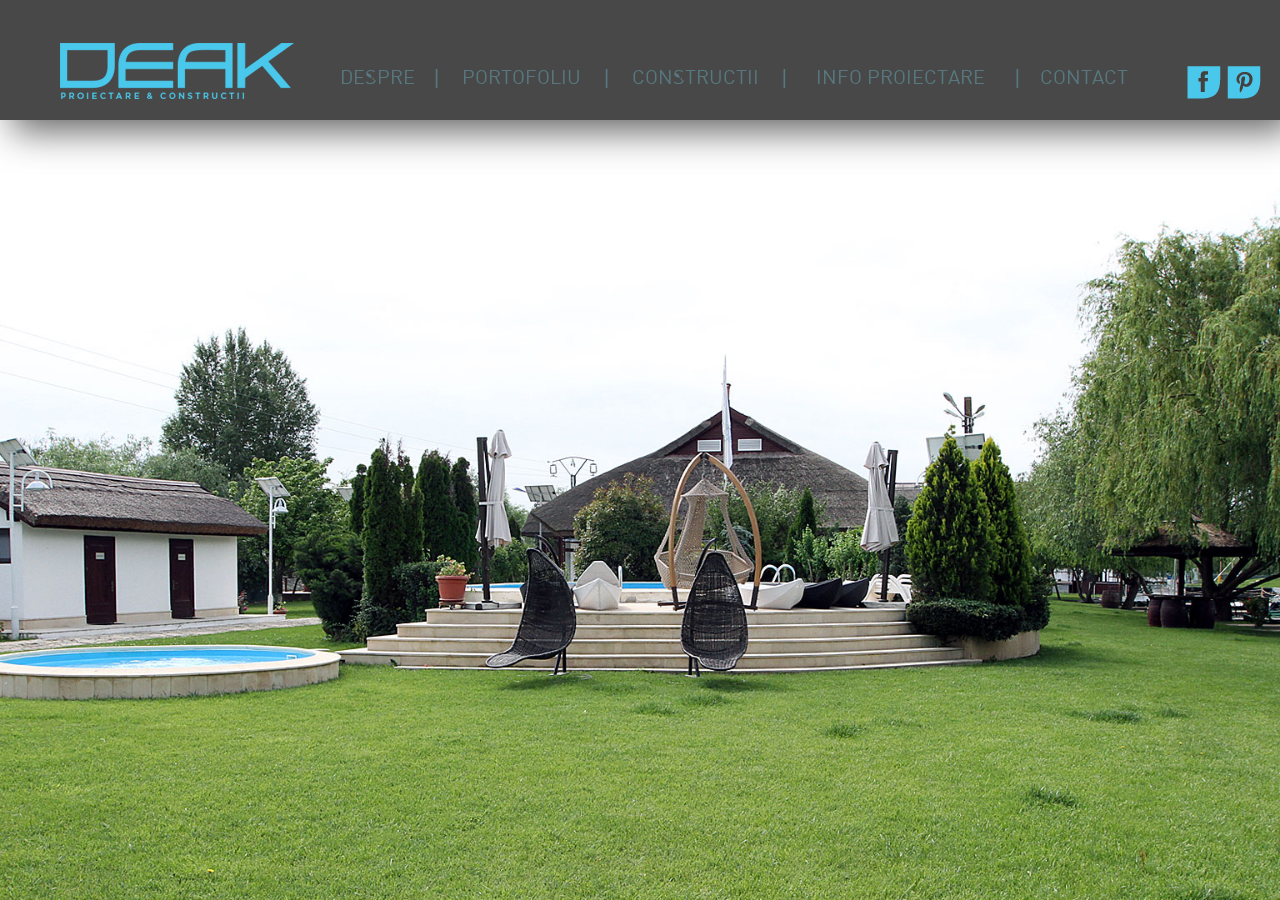
==== index.html @ 05382f5c "initials sources" ====
<!doctype html>
<html xmlns="http://www.w3.org/1999/xhtml">
<head>

    <meta http-equiv="Content-Type" content="text/html; charset=UTF-8">
    <title>Deak</title>
    <!-- Bootstrap CSS -->
    <link href="css/libs/bootstrap.min.css" rel="stylesheet">
    <link href="css/libs/bootstrap-glyphicons.css" rel="stylesheet">
    <!-- Custom CSS -->
    <link href="css/main.css" rel="stylesheet">
    <!-- Libraries -->
    <link rel="stylesheet" type="text/css" href="css/libs/bootstrapValidator.min.css"/>
    <link rel="stylesheet" type="text/css" href="slick/slick.css"/>

</head>
<body>
<!--Load top menu from top-menu.html-->
    <div id="header">
        <div class="logo">
            <a href="./"><img src="images/deak-logo1.png" alt="DEAK"></a>
        </div>
        <!--menu-->
        <nav>
            <ul>
                <li id="page-despre" class="li-despre">
                    <a href="#despre" onclick="renderDespre(); return false;">DESPRE</a>
                </li>
                <li>|</li>
                <li id="page-portofoliu" class="li-portofoliu">
                    <a href="#portofoliu" onclick="renderPortofoliu(); return false"> PORTOFOLIU</a>
                </li>
                <li>|</li>
                <li id="page-constructii" class="li-constructii">
                    <a href="constructii.html">CONSTRUCTII</a>
                </li>
                <li>|</li>
                <li id="page-info-proiectare" class="li-info-proiectare">
                    <a href="info-proiectare.html">INFO PROIECTARE</a>
                </li>
                <li>|</li>
                <li class="li-contact">
                    <a data-toggle="modal" data-target="#requestManualModal">CONTACT</a>
                </li>
            </ul>
        </nav>
        <!--end menu-->
        <div class="btn_social">
            <a href="#"><img src="images/facebook.png" alt="Facebook" onmouseover="this.src='images/facebook_black.png';" onmouseout="this.src='images/facebook.png';"></a>
            <a href="#"><img src="images/pinterest.png" alt="Facebook" onmouseover="this.src='images/pinterest_black.png';" onmouseout="this.src='images/pinterest.png';"></a>
        </div>
    </div>
        <!--<script>-->
            <!--$( "#header" ).load( "top-menu.html");-->
        <!--</script>-->

<!--End top menu-->
    <div class="wrap">
                <div id="content"></div>
    </div>
<!-- Modal send message-->
<!-- Modal send message-->
<div class="modal fade" id="requestManualModal" tabindex="-1" role="dialog"
     aria-labelledby="downloadManualModalLabel" aria-hidden="true">
    <div class="modal-dialog">
        <div class="modal-content" style="background: rgba(26,26,26,0.9);">
            <form method="POST" class="form-horizontal" id="request-manual-form" action="/">
                <div class="modal-body" style="margin-top: 150px; padding-bottom: 0; ">
                    <div class="modal-header" style="border-bottom-width: 0;">
                        <button type="button" class="close" data-dismiss="modal"><span aria-hidden="true"></span>
                        </button>
                    </div>
                    <img id="loading2" src="images/ajax-loader.gif" alt="Loading" title="Loading"
                         style="display: none; margin:auto;"/>
                    <div id="feedbackForm2" class="container" style="display: none; height: 40px;"></div>
                    <div id="elementsForm2">
                        <div class="container"
                             style="padding-left: 15px; color: #4DC7E9; font-size: 20px; line-height: 20px; font-weight: normal; font-family: 'DINRegular';  text-align: left;">
                            ARH. VALER DEAK<br/>
                            <p style="color: #57787F;">STR. DR. HERESCU NR 23,<br/>BUCURESTI, SECTOR 5<br/>MOBIL: 0741292940</p>
                            <br/>NUME
                        </div>
                        <div class="form-group">
                            <div class="col-sm-8">
                                <input style="border: 1px solid #4DC7E9; color: #4DC7E9; font-family: 'DINRegular'; background-color: transparent; border-radius: 0; width: 510px; margin-left: 15px;"
                                       type="text" class="form-control" id="Request_client_name"
                                       name="Request[client_name]" value=""/>
                                <!--<span class="help-block">Your name</span>-->
                            </div>
                        </div>
                        <div class="container"
                             style="padding-left: 15px; color: #4DC7E9; font-size: 20px; line-height: 20px; font-weight: normal; font-family: 'DINRegular';  text-align: left;">
                            E-MAIL
                        </div>
                        <div class="form-group">
                            <div class="col-sm-8">
                                <input style="border: 1px solid #4DC7E9; color: #4DC7E9; font-family: 'DINRegular'; background-color: transparent; border-radius: 0; width: 510px; margin-left: 15px;"
                                       type="text" class="form-control" id="Request_client_email"
                                       name="Request[client_email]" value=""/>
                            </div>
                        </div>
                        <div class="container"
                             style="padding-left: 15px; color: #4DC7E9; font-size: 20px; line-height: 20px; font-weight: normal; font-family: 'DINRegular';  text-align: left;">
                            TRIMITE MESAJ
                        </div>
                        <div class="form-group">
                            <div class="col-sm-8">
                                <textarea
                                        style="border: 1px solid #4DC7E9; color: #4DC7E9; font-family: 'DINRegular'; background-color: transparent; border-radius: 0; width: 510px; margin-left: 15px;"
                                        class="form-control"
                                        id="Request_colab_request" name="Request1[colab_request]" rows="8"></textarea>
                            </div>
                        </div>

                    </div>
                </div>
                <div class="modal-footer" style="border-top-width: 0; padding:0 20px 20px; margin-top:-15px; margin-right: 15px;">
                    <button id="submitButton2"
                            style="font-family: 'DINRegular';  color: #4DC7E9; font-size: 20px; padding: 3px 30px 3px 30px; background-color: transparent; border: 1px solid #4DC7E9; border-top: 0; border-radius: 0;"
                            type="submit" class="btn btn-success active">
                        TRIMITE
                    </button>
                </div>
            </form>
        </div>
    </div>
</div>
<!-- End modal send message-->
<!--End modal message-->
<!-- All Javascript at the bottom of the page for faster page loading -->

<script type="text/javascript" src="js/libs/jquery-1.11.2.min.js"></script>
<script type="text/javascript" src="js/libs/bootstrap.min.js"></script>
<script type="text/javascript" src="js/libs/modernizr-2.6.2.min.js"></script>
<script type="text/javascript" src="js/libs/jquery.lazy.min.js"></script>
<script type="text/javascript" src="js/libs/jquery.cookie.js"></script>
<script type="text/javascript" src="js/libs/jquery.backstretch.js"></script>
<script type="text/javascript" src="js/libs/enscroll-0.6.1.min.js"></script>
<script type="text/javascript" src="js/libs/bootstrapValidator.min.js"></script>
<script type="text/javascript" src="slick/slick.js"></script>
<script type="text/javascript" src="js/app.js"></script>
<script type="text/javascript" src="js/test-app-deak.js"></script>

<script>
    $(document).ready(function () {
        getPage();
        $("nav a").not(":last").click(function(){
            console.log('mesaj');
            // Destroy the old Backstretches
            $(":backstretch").each(function() {
                $(this).data("backstretch").destroy();
            });
        });
//        $( "#modal-msg" ).load( "modal-msg.html");
        $.backstretch([
            "images/slide/1.jpg",
            "images/slide/2.jpg",
            "images/slide/3.jpg",
            "images/slide/4.jpg"
        ], {
            fade: 750,	//Speed of Fade
            duration: 4000 	// The length of Time the image is display
        });
    });
</script>
</body>

</html>
---- css/main.css ----
/*

 My Custom CSS
 =============

 Author:  Eduard Emandii
 Updated: October 2014
 Notes:	 Airone

 */

/* --------------------------------------
 Fonts
 -------------------------------------- */

@font-face {
	font-family: DINRegular;
    src: url(../css/fonts/dinregularwebfont/dinregularwebfont.eot);
    src: url(../css/fonts/dinregularwebfont/dinregularwebfont.woff);
	src: url(../css/fonts/dinregularwebfont/dinregularwebfont.ttf);

}
@font-face {
	font-family: DINMedium;
	src: url(../css/fonts/DINMedium/DINMedium.ttf);
	}
@font-face {
	font-family: DINProMedium;
	src: url(../css/fonts/DINProMedium/din_pro_medium.woff);
	}
	
	/* --------------------------------------
 Layout
 -------------------------------------- */
 
html{
	margin: 0;
	padding: 0;
	height: 100%;
   overflow: hidden;
    width: 100%;
	border: 0;
	/*outline: 0;
	font-weight: inherit;
	font-style: inherit;
	font-size: 100%;
	vertical-align: baseline;*/

}

body {
	margin: 0;
	padding: 0;
	background:#1E2020;
	color:#fff;
	height: 100%;
	width: 100%;

   /*overflow: hidden;*/
   /*font:13px Helvetica,  Arial,  sans-serif*/
}

.BodyBg {
    /*width: 100%;*/
    /*background-color: #333333;*/
    background-color: #1E2020;
}
.body-with-img{
	background-image: url("../images/about.jpg");
}
.imgBodyBg {
    width: 100%;
    float: left;
}
.wrap {
	position: absolute;
	top: 0;
    left:0;
    bottom: 0;
    right: 0;

	height:100%;
	width: 100%;

	/*border: 20px solid forestgreen;*/
}
	
#header{
	z-index: 200;
	float:left;
	position:absolute;
	height: 120px;
	padding:15px 0;
	min-width:100%;
	-webkit-box-shadow: 0px 23px 37px -12px rgba(0,0,0,0.62);
	-moz-box-shadow: 0px 23px 37px -12px rgba(0,0,0,0.62);
	box-shadow: 0px 23px 37px -12px rgba(0,0,0,0.62);
	background: rgba(26,26,26,0.8);
}
	
/*#header*/ .logo {
	float:left;
	width:100px;
	margin-top: 28px;
	margin-left: 60px;
}
	
#header nav {
	position: absolute;
	float:left;
	/*height:24px;*/
	max-width:900px;
	margin-top: 48px;
	margin-left: 285px ;
    /*border: 1px solid #ffff00;*/
}
	
#header nav ul {
   /*margin: 0;*/
   margin: 0;
   /*border: 1px solid #ffffff;*/
}

#header nav li{
    display: inline-block;
    margin: 0;
    text-decoration: none;
    text-align: center;
	color: #57787F;
	font-size:20px;
	height: 34px;
    /*border: 1px solid #ffff00;*/
}

#header nav li a{
	text-decoration: none;
	color: #57787F;
	display: inline-block;
	font-family: 'DINRegular';
	font-size:20px;
}

#header nav li a:hover{
	text-decoration: none;
	font-weight: bold;
	color: #4DC7E9;
	font-size: 20px;
}

#header nav li a.active{
	text-decoration: none;
	color: #4DC7E9;
    font-size: 20px;
}

#header .btn_social {
	position: relative;
	width: 100px;
	margin: 48px 20px 0 1185px;
}

/*-------------------------------Second Menu-------------------------------------------------*/

.sidebar{
	display: table;
	margin-left: 100px;
	padding-top: 165px;
	float: left;
	width: 195px;
	height: 200px;
	position: relative;
	background: none;
	/*color: #989898;*/
	/*margin-top: 145px;*/
}
	
.sidebar ul {
	vertical-align: middle;
   margin: 0;
   padding: 0;
   margin-left: -40px;
   list-style:none;
   /*padding: 20px 0 0 0;*/
   /*display: table-cell;*/
}
	
.sidebar li {
	list-style: none;
 	margin: 0;
 	padding: 0;
 	line-height: 40px;
    text-decoration: none;
	color: #57787F;
	font-size: 14px;
}	

.sidebar li a {
	font-family: 'DINRegular';
   text-decoration: none;
	color: #57787F;
}	

.sidebar li a:hover {
   text-decoration: none;
	font-weight: bold;
	color: #4DC7E9; 
	/*font-size:14pt;*/
	/*font-family: 'DINMedium';*/
}

.currentLink{
    text-decoration: none;
    font-weight: bold;
    color: #4DC7E9 !important;
}
.currentLinks{
    text-decoration: none;
    font-weight: bold;
    color: #4DC7E9 !important;
}
.sidebar hr {
	display:block;
 	height:1px;
 	border:0;   
	border-top:1px solid #57787F;
 	margin:0;
 	padding:0;
}
.login {
    display: none;
}
.btn-login:hover > .login {
    display: block;
}

/*--------------------------End of Second Menu----------------------------------------------*/

/*--------------------------First Page SlideShow-------------------------------------------*/
#slider {
    position: relative;
    width: 100%;
}
#slider img {
    transition: opacity 1.5s;
    position: absolute;
    top:0;
    left:0;
    opacity:0;
    width: 100%;
}
#slider img.fadeIn {
    opacity:1;
    width: 100%;
}
/*--------------------------End of First Page SlideShow-------------------------------------------*/

#content {
	/*padding:15px 30px 15px 30px;
	clear:both;*/
	position: absolute;
	/*border: 1px solid yellow;*/
	float: left;
	margin: 0 0 200px 0;
	width: 100%;
	height: 100%;
}

.col-pr {
	position: relative;
	float: none;
	/*width: 770px;*/
	/*height: 650px*/;
	overflow: auto;
	background: none;
   display: block;
   color: #989898;
	padding-left: 47px;
	/*margin: 145px 0 0 40px;*/
	font-size: 14px;
	/*height: -webkit-calc(100% - 300px);
   height: calc(100% - 300px);*/
   /*border: 1px solid green;*/
   padding-top: 165px;
}

.innerCol {
 	/*position: relative;
	float: left;
    clear: left;*/
	width: 800px;
	/*display: block;*/
	font-family: 'DINRegular';
    font-size: 14px;
    color: #989898;
}



 
.portofoliu{
	position: absolute;
    /*background: blue;*/
	top: 0;
   left: 0;
	height:100%;
	width: 100%;
	/*border: 1px solid magenta;*/
}
 


.portofoliuTop{
 	position: relative;
    display: block;
 	float: left;
 	left:0;
    width: 100%;

    height: auto;
 	margin-bottom: 40px;
	/*height: 400px;*/
	/*border: 1px solid red;*/
	/*top: -145px;*/
}
.portofoliuTop img {
    width: 100%;
}

#portofoliuTitle{
   display: inline-block;
	position: fixed;
	left:60px;
	top: 250px;
	width:520px; 
	height: 50px; 
	line-height: 50px;
	background: #222222; 
	z-index: 100;
	color: #4DC7E9;
	font-family: 'DINMedium';
	font-size: /*26px*/ 20px;
	vertical-align: middle;
	padding-left: /*80*/ 50px;
}
.portofoliuTitleStick {
    position: fixed;
    top:0;
}

.portofoliuLeft{
	display: block;
 	position: relative;
 	float: left;
 	/*width: 50%;*/
    /*height: 200px;*/
 	margin: 0;
 	/*min-height: 600px;*/
 	/*height: 400px;*/
 	/*top: -145px;*/ 
 	/*background: yellow;*/
 	/*border: 1px solid yellow;*/
}

.portofoliuRight {
clear: right;
}

.portofoliuLeft span {
	font-size: /*24px*/ 20px;
	font-family: 'DINRegular';
	color: #4DC7E9;
	margin-left: 30px;
}

.portofoliuLeft p {
	font-size: 14px;
	font-family: 'Myriad Pro';
	color: #989898;
	display: block;
	margin-left: 30px;
	margin-right: 20px;
	/*padding: 10px;*/
	/*margin: 0 30px 0 30px;*/	
}

.portofoliuRight{
	display: block;
	 position: relative;

	 float: right;
	 /*width: 50%;*/
    /*height: 200px;*/
	 margin:0;

	 /*min-height: 400px;*/
	 /*top: -145px;*/
	 /*background: blue;*/
	 /*border: 1px solid #ffff00;*/
}

.portofoliuRight span {
	font-size: /*24px*/ 20px;
	font-family: 'DINRegular';
	color: #4DC7E9;
	margin-left: 30px
}

.portofoliuRight p {
	font-size: 14px;
	font-family: 'Myriad Pro';
	color: #989898;
	display: block;
	margin-left: 0;
	margin-right: 30px;	
	padding-bottom: 20px;
	/*padding: 10px;*/
	/*margin: 0 30px 0 30px;*/
}

.column1 {
	margin: 45px 0 0 0;
	float: left;
	width: 225px;
	position: relative;
	background: none;
	color: #989898;
	font-size: 16px;	
}

.column1 p {
   color: #6A6A6A;
}

.column2 {	
	float: left;
	width: 450px;
	position: relative;
	background: none;
   display: block;
   color: #989898;
	font-size: 14px;
	margin: 40px 0 0 20px;
	font-family: 'Trebuchet MS';
}

.column2 p {
   color: #6A6A6A;
}

.column3 {
	float: left;
	width: 280px;
	position: relative;
	background: #B55412;
	background: none;
	color: #989898;
	font-size: 10px;
	margin: 190px 0 0 20px;
}

.column3 p {
   color: #6A6A6A;
}

.column4 {
	float: left;
	width: 350px;
	position: relative;
	background: #B55412;
	background: none;
	color: #989898;
	font-size: 10px;
	margin: 230px 0 0 20px;
}

.column4 p {
   color: #6A6A6A;
}
	
.project{
   width:770px;
   height:469px;
   margin: 0 0 100px 0;

}

.project01{
    width:770px;
    height:469px;
    margin: 0 0 100px 0;

}

.project .project_name {
   position:relative;
   /*display: block;*/
   bottom: -10px;

   color:#4DC7E9;
   font-size: 20px;
   font-family: 'DINMedium' !important;
}
.project :hover{
    text-decoration:underline;
    color:#4DC7E9;
   cursor: url("../images/zoom1.ico"), auto;

}
.project .project_name:hover{
   text-decoration:underline;


}

.tmb_project{
   width: 770px;
   height: 469px;
   -khtml-border-radius: 0 0 270px 0;
   -webkit-border-radius: 0 0 270px 0;
   -moz-border-radius: 0 0 270px 0;
   border-radius: 0 0 270px 0;	
   behavior: url(css/pie.htc);
}

.lazy {
    width: 770px;
    height: 469px;
    -khtml-border-radius: 0 0 270px 0;
    -webkit-border-radius: 0 0 270px 0;
    -moz-border-radius: 0 0 270px 0;
    border-radius: 0 0 270px 0;
    behavior: url(css/pie.htc);
}

ul.img-list {
  list-style-type: none;
  margin: 0;
  padding: 0;
  /*text-align: center;*/ 
}
 
ul.img-list li {
	display: inline-block;
	height: 146px;
	margin: 0;
	position: relative;
	width: 770px;
	-khtml-border-radius: 0 0 90px 0;
	-webkit-border-radius: 0 0 90px 0;
	-moz-border-radius: 0 0 90px 0;
	border-radius: 0 0 90px 0;	
	behavior: url(css/pie.htc);
}

span.text-content {
	font-size: 16px;
	font-family: 'DINMedium' !important;
	color: #414041;
	cursor: pointer;
	display: table;
	height: 146px;
	left: 0;
	position: absolute;
	top: 0;
	width: 240px;
	opacity: 0;
	-khtml-border-radius: 0 0 90px 0;
	-webkit-border-radius: 0 0 90px 0;
	-moz-border-radius: 0 0 90px 0;
	border-radius: 0 0 90px 0;	
	behavior: url(css/pie.htc);
	-webkit-transition: opacity 500ms;
	-moz-transition: opacity 500ms;
	-o-transition: opacity 500ms;
	transition: opacity 500ms;
	/*background: rgba(0,0,0,0.5);*/
}
 
ul.img-list li:hover span.text-content {
  opacity: 1;
}
 
span.text-content span {
  display: table-cell;
  text-align: center;
  vertical-align: middle;
}

.li-despre {
    width: 105px;
    text-align: center;
}
.li-portofoliu {
    width: 157px;
    text-align: center;
}
.li-constructii {
    width: 165px;
    text-align: center;
}
.li-info-proiectare {
    width: 220px;
    text-align: center;
}
.li-contact {
    width: 120px;
    text-align: center;
    cursor: pointer;
}

/*-----------En Scroll------------------------*/

.track3 {
	position: absolute;
	z-index: 10000;
   width: 0px;
   background: rgba(0, 0, 0, 0);
   right: 0px;
   border-radius: 10px;
   -webkit-transition: background 250ms linear;
   transition: background 250ms linear;    
}

.portofoliu .track3 {
	position: absolute;
	z-index: 10000;
   width: 0px;
   background: rgba(0, 0, 0, 0);
   right: 10px;
   border-radius: 10px;
   -webkit-transition: background 250ms linear;
   transition: background 250ms linear;
}

.track3:hover,
.col-pr .track3.dragging {
	background: #d9d9d9; /* Browsers without rgba support */
	background: rgba(0, 0, 0, 0.15);
}

.handle3 {
	width: 7px;
 	right: 0;
   background: #999;
   background: rgba(0, 0, 0, 0.4);
   border-radius: 7px;
   -webkit-transition: width 250ms;
   transition: width 250ms;
}

.track3:hover .handle3,
.track3.dragging .handle3 {
   width: 10px;
}

/*-----------------Slick----------------------------*/

.portofoliu-top-image{
	margin: 0;

}
#portofoliu-slider-interior {
	margin: 20px 0 60px 0;
}

#slider-client {
    margin: 20px 0 60px 0;
}

#portofoliu-slider-exterior {
	margin: 20px 0 60px 0;
	/*padding-left: 10px;*/
}
.slick-prev {
	left: 0;
   display: block;
   background: url(../images/left_small2.png) no-repeat 0px 0px;
   height: 101px;
   width: 53px;
   box-shadow: none;
   margin: 0;
    margin-top: -40px;

}
#portofoliu-slider-exterior .slick-prev {
/*left: 10px;*/
}


.slick-prev:before {
   content: "";
}

.slick-next {
   right: 0;
   display: block;
   background: url(../images/right_small2.png) no-repeat 0px 0px;
   height: 101px;
   width: 53px;
   box-shadow: none;
    /* margin: -0.3px;*/
     margin-top: -40px;

}

.slick-next:before {
   content: "";
}





li.slick-active div {
   border: 1px solid #4DC7E9 !important;
   background: #4DC7E9; 
}

.slick-dots {
	text-align: left;
	bottom: -55px;
    left: -5px;
}

#portofoliu-slider-interior .slick-dots{
	margin-left: 40px;
}

#slider-client .slick-dots{
    margin-left: 10px;
}

.col-fullscreen {
    /*position: relative;
    text-align: center;*/
    /*float: left;*/
    /*width: 100%;*/
    /*overflow: hidden;*/
    background: none;
    /*display: block;*/
    color: #989898;
    font-size: 10px;
    font-size: 16px;
    /*height: 100%;*/
    /*height: -webkit-calc(100% - 50px);
   height: calc(100% - 50px);*/
    /*border: 1px solid green;*/

}



#slickFullscreenLeft1 {

    z-index: 10000;

}


#slickFullscreenLeft .slick-slide img {
    margin: auto;


}

#slickFullscreenLeft .slick-slide {

}

#slickFullscreenLeft .slick-prev {

    display: block;
    position: absolute;
    background: url(../images/slick-left.png) no-repeat;
    height: 29px;
    width: 28px;
    box-shadow: none;
    top: auto !important;
    bottom: 25px;
    z-index: 1000;


}

#slickFullscreenLeft .slick-prev:before {
    content: "";
}

#slickFullscreenLeft .slick-next {
    right: 0;
    display: block;
    background: url(../images/slick-right.png) no-repeat;
    height: 29px;
    width: 28px;
    box-shadow: none;
    bottom: 26px;
    top: auto !important;

}

#slickFullscreenLeft .slick-next:before {
    content: "";
}


#slickFullscreenLeft .slick-dots {
	text-align: center;
	bottom: -45px;
}

.scaling-image{
    height: -webkit-calc(100% - 100px);
    height: calc(100% - 100px);
}
/*------------------------Modal Window-----------*/
button.close {
background: url(../images/close.png) no-repeat !important;
width: 27px;
height: 28px; 
opacity: 1;
}
.modal-content {
border-radius:0;
-webkit-box-shadow:0 0px 0px rgba(0,0,0,0);
box-shadow:0 0px 0px rgba(0,0,0,0);
border: 0;
}


.documents{
    display: block;
    position: relative;
    float: left;
    width: 770px;
    /*height: 200px;*/
    margin: 0 0 50px 0;
    /*min-height: 600px;*/
    /*height: 400px;*/
    /*top: -145px;*/
    /*background: yellow;*/
    /*border: 1px solid yellow;*/
}

.documents .pdf-title {
    font-size: /*24px*/ 20px;
    font-family: 'DINRegular';
    color: #4DC7E9;
    float: left;
    margin-bottom: 20px;
}

.documents span {
    font-size: /*24px*/ 20px;
    font-family: 'DINRegular';
    color: #4DC7E9;

}


a.pdf_documents{
    position: relative;
    /*margin-left: 10px;*/
    background: url(../images/pdf.png) left center no-repeat;
    /*text-decoration: none;*/
    padding: 30px 0 30px 68px;
    top: 15px;
    font-size: 20px;
    height: 190px;
    /*border: 1px solid green;*/
    font-family: 'DINRegular';
    color: #4DC7E9;
}

a.pdf_documents p {
    position: absolute;
    left: 21px;
    top: 33px;
    font-size: 19px;
    font-family: 'DINRegular';
    color: #323232;
    font-weight: bold;

}
---- css/libs/bootstrapValidator.min.css ----
/*!
 * BootstrapValidator (http://bootstrapvalidator.com)
 * The best jQuery plugin to validate form fields. Designed to use with Bootstrap 3
 *
 * @version     v0.5.1, built on 2014-08-22 4:55:09 PM
 * @author      https://twitter.com/nghuuphuoc
 * @copyright   (c) 2013 - 2014 Nguyen Huu Phuoc
 * @license     MIT
 */

.bv-form .help-block{margin-bottom:0}.bv-form .tooltip-inner{text-align:left}.nav-tabs li.bv-tab-success>a{color:#3c763d}.nav-tabs li.bv-tab-error>a{color:#a94442}
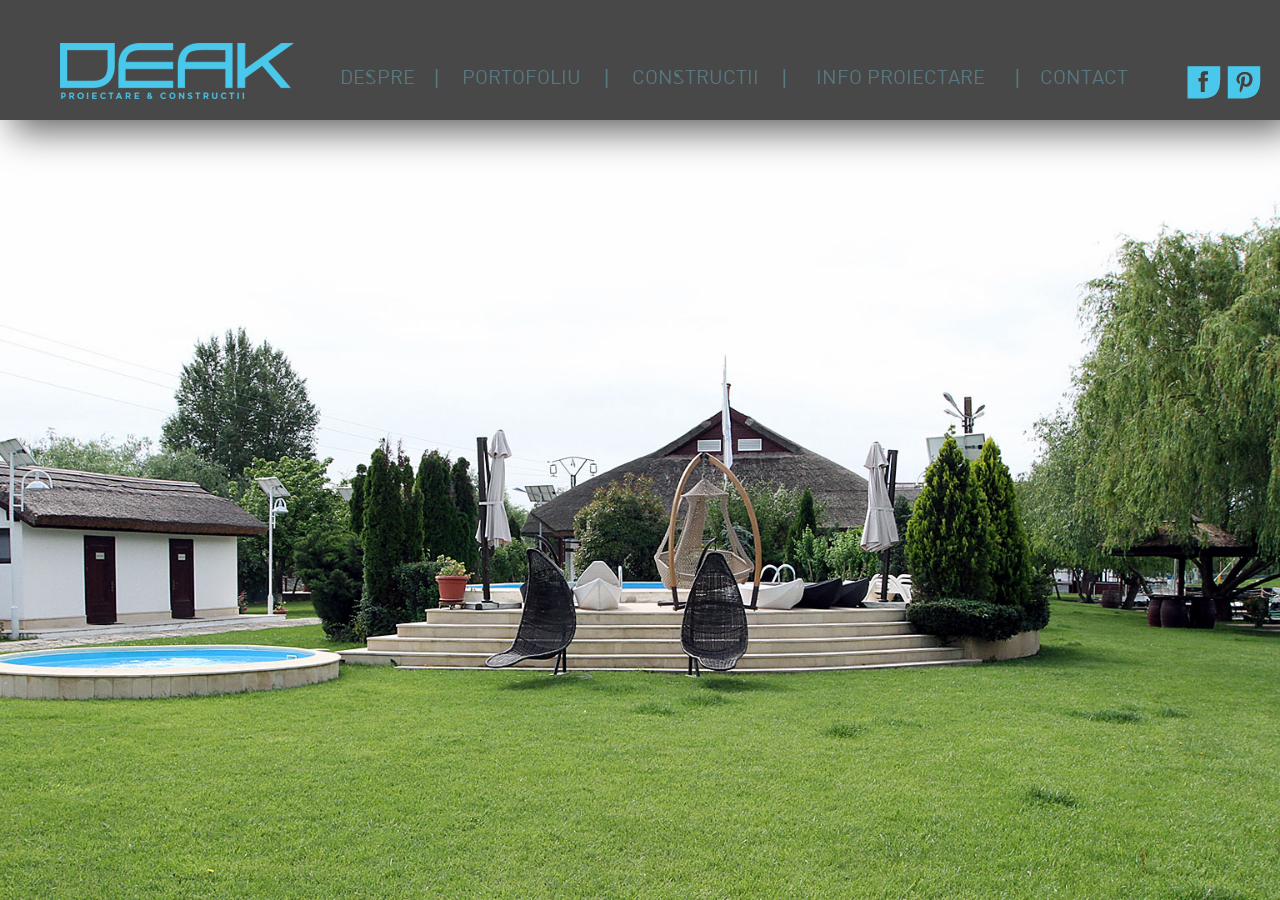
==== commit 4419aea4: "modified index" ====
--- a/index.html
+++ b/index.html
@@ -1,3 +1,4 @@
+
 <!doctype html>
 <html xmlns="http://www.w3.org/1999/xhtml">
 <head>
@@ -165,4 +166,4 @@
 </script>
 </body>
 
-</html>+</html>
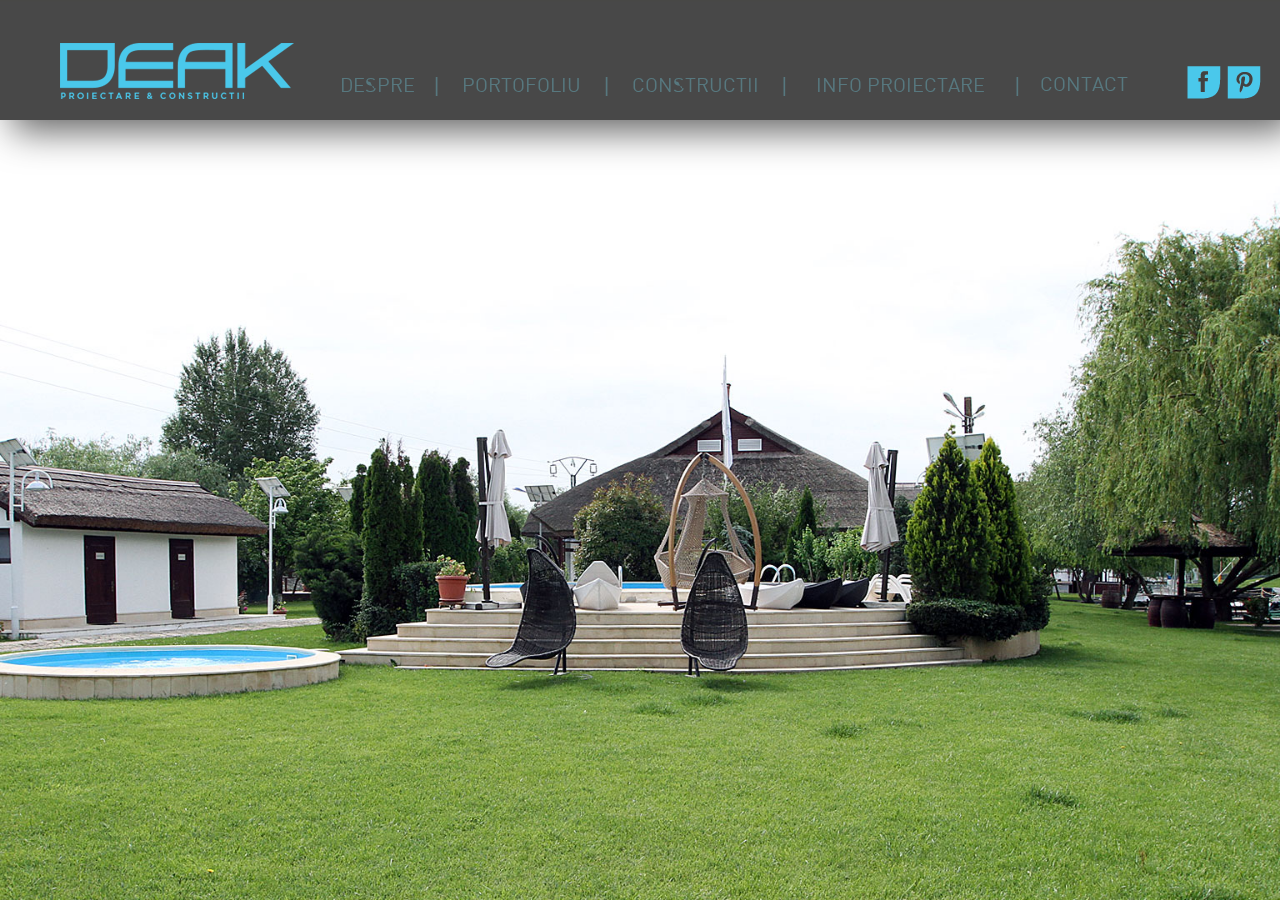
==== commit 7ac26b19: "backup" ====
--- a/index.html
+++ b/index.html
@@ -1,4 +1,3 @@
-
 <!doctype html>
 <html xmlns="http://www.w3.org/1999/xhtml">
 <head>
@@ -16,50 +15,51 @@
 
 </head>
 <body>
-<!--Load top menu from top-menu.html-->
-    <div id="header">
-        <div class="logo">
-            <a href="./"><img src="images/deak-logo1.png" alt="DEAK"></a>
-        </div>
-        <!--menu-->
-        <nav>
-            <ul>
-                <li id="page-despre" class="li-despre">
-                    <a href="#despre" onclick="renderDespre(); return false;">DESPRE</a>
-                </li>
-                <li>|</li>
-                <li id="page-portofoliu" class="li-portofoliu">
-                    <a href="#portofoliu" onclick="renderPortofoliu(); return false"> PORTOFOLIU</a>
-                </li>
-                <li>|</li>
-                <li id="page-constructii" class="li-constructii">
-                    <a href="constructii.html">CONSTRUCTII</a>
-                </li>
-                <li>|</li>
-                <li id="page-info-proiectare" class="li-info-proiectare">
-                    <a href="info-proiectare.html">INFO PROIECTARE</a>
-                </li>
-                <li>|</li>
-                <li class="li-contact">
-                    <a data-toggle="modal" data-target="#requestManualModal">CONTACT</a>
-                </li>
-            </ul>
-        </nav>
-        <!--end menu-->
-        <div class="btn_social">
-            <a href="#"><img src="images/facebook.png" alt="Facebook" onmouseover="this.src='images/facebook_black.png';" onmouseout="this.src='images/facebook.png';"></a>
-            <a href="#"><img src="images/pinterest.png" alt="Facebook" onmouseover="this.src='images/pinterest_black.png';" onmouseout="this.src='images/pinterest.png';"></a>
+<!------------------------- top menu ----------------------------------->
+<div id="header">
+    <div class="logo">
+        <a href="./"><img src="images/deak-logo1.png" alt="DEAK"></a>
+    </div>
+    <!--menu-->
+    <nav>
+        <ul>
+            <li id="page-despre" class="li-despre">
+                <a href="#despre" onclick="renderDespre(); return false;">DESPRE</a>
+            </li>
+            <li>|</li>
+            <li id="page-portofoliu" class="li-portofoliu">
+                <a href="#portofoliu" onclick="renderPortofoliu(); return false"> PORTOFOLIU</a>
+            </li>
+            <li>|</li>
+            <li id="page-constructii" class="li-constructii">
+                <a href="#constructii" onclick="renderConstructii(); return false">CONSTRUCTII</a>
+            </li>
+            <li>|</li>
+            <li id="page-info-proiectare" class="li-info-proiectare">
+                <a href="#info-proiectare" onclick="renderInfoProiecte(); return false">INFO PROIECTARE</a>
+            </li>
+            <li>|</li>
+            <li class="li-contact">
+                <button class="btn btn-link" data-toggle="modal" data-target="#requestManualModal">CONTACT</button>
+            </li>
+        </ul>
+    </nav>
+    <!--end menu-->
+    <div class="btn_social">
+        <a href="#"><img src="images/facebook.png" alt="Facebook" onmouseover="this.src='images/facebook_black.png';" onmouseout="this.src='images/facebook.png';"></a>
+        <a href="#"><img src="images/pinterest.png" alt="Facebook" onmouseover="this.src='images/pinterest_black.png';" onmouseout="this.src='images/pinterest.png';"></a>
+    </div>
+</div>
+<!------------------------- / top menu --------------------------------->
+<div class="wrap">
+    <div id="page-wrap">
+        <div id="main-content">
+            <div id="guts">
+                <div id="content"></div>
+            </div>
         </div>
     </div>
-        <!--<script>-->
-            <!--$( "#header" ).load( "top-menu.html");-->
-        <!--</script>-->
-
-<!--End top menu-->
-    <div class="wrap">
-                <div id="content"></div>
-    </div>
-<!-- Modal send message-->
+</div>
 <!-- Modal send message-->
 <div class="modal fade" id="requestManualModal" tabindex="-1" role="dialog"
      aria-labelledby="downloadManualModalLabel" aria-hidden="true">
@@ -71,54 +71,40 @@
                         <button type="button" class="close" data-dismiss="modal"><span aria-hidden="true"></span>
                         </button>
                     </div>
-                    <img id="loading2" src="images/ajax-loader.gif" alt="Loading" title="Loading"
-                         style="display: none; margin:auto;"/>
+                    <img id="loading2" src="images/ajax-loader.gif" alt="Loading" title="Loading" style="display: none; margin:auto;"/>
                     <div id="feedbackForm2" class="container" style="display: none; height: 40px;"></div>
                     <div id="elementsForm2">
-                        <div class="container"
-                             style="padding-left: 15px; color: #4DC7E9; font-size: 20px; line-height: 20px; font-weight: normal; font-family: 'DINRegular';  text-align: left;">
+                        <div class="container" style="padding-left: 15px; color: #4DC7E9; font-size: 20px; line-height: 20px; font-weight: normal; font-family: 'DINRegular'; text-align: left;">
                             ARH. VALER DEAK<br/>
                             <p style="color: #57787F;">STR. DR. HERESCU NR 23,<br/>BUCURESTI, SECTOR 5<br/>MOBIL: 0741292940</p>
                             <br/>NUME
                         </div>
                         <div class="form-group">
                             <div class="col-sm-8">
-                                <input style="border: 1px solid #4DC7E9; color: #4DC7E9; font-family: 'DINRegular'; background-color: transparent; border-radius: 0; width: 510px; margin-left: 15px;"
-                                       type="text" class="form-control" id="Request_client_name"
-                                       name="Request[client_name]" value=""/>
-                                <!--<span class="help-block">Your name</span>-->
+                                <input style="border: 1px solid #4DC7E9; color: #4DC7E9; font-family: 'DINRegular'; background-color: transparent; border-radius: 0; width: 510px; margin-left: 15px;" type="text" class="form-control" id="Request_client_name" name="Request[client_name]" value=""/>
                             </div>
                         </div>
-                        <div class="container"
-                             style="padding-left: 15px; color: #4DC7E9; font-size: 20px; line-height: 20px; font-weight: normal; font-family: 'DINRegular';  text-align: left;">
+                        <div class="container" style="padding-left: 15px; color: #4DC7E9; font-size: 20px; line-height: 20px; font-weight: normal; font-family: 'DINRegular';  text-align: left;">
                             E-MAIL
                         </div>
                         <div class="form-group">
                             <div class="col-sm-8">
-                                <input style="border: 1px solid #4DC7E9; color: #4DC7E9; font-family: 'DINRegular'; background-color: transparent; border-radius: 0; width: 510px; margin-left: 15px;"
-                                       type="text" class="form-control" id="Request_client_email"
-                                       name="Request[client_email]" value=""/>
+                                <input style="border: 1px solid #4DC7E9; color: #4DC7E9; font-family: 'DINRegular'; background-color: transparent; border-radius: 0; width: 510px; margin-left: 15px;" type="text" class="form-control" id="Request_client_email" name="Request[client_email]" value=""/>
                             </div>
                         </div>
-                        <div class="container"
-                             style="padding-left: 15px; color: #4DC7E9; font-size: 20px; line-height: 20px; font-weight: normal; font-family: 'DINRegular';  text-align: left;">
+                        <div class="container" style="padding-left: 15px; color: #4DC7E9; font-size: 20px; line-height: 20px; font-weight: normal; font-family: 'DINRegular';  text-align: left;">
                             TRIMITE MESAJ
                         </div>
                         <div class="form-group">
                             <div class="col-sm-8">
-                                <textarea
-                                        style="border: 1px solid #4DC7E9; color: #4DC7E9; font-family: 'DINRegular'; background-color: transparent; border-radius: 0; width: 510px; margin-left: 15px;"
-                                        class="form-control"
-                                        id="Request_colab_request" name="Request1[colab_request]" rows="8"></textarea>
+                                <textarea style="border: 1px solid #4DC7E9; color: #4DC7E9; font-family: 'DINRegular'; background-color: transparent; border-radius: 0; width: 510px; margin-left: 15px;" class="form-control" id="Request_colab_request" name="Request1[colab_request]" rows="8"></textarea>
                             </div>
                         </div>
 
                     </div>
                 </div>
                 <div class="modal-footer" style="border-top-width: 0; padding:0 20px 20px; margin-top:-15px; margin-right: 15px;">
-                    <button id="submitButton2"
-                            style="font-family: 'DINRegular';  color: #4DC7E9; font-size: 20px; padding: 3px 30px 3px 30px; background-color: transparent; border: 1px solid #4DC7E9; border-top: 0; border-radius: 0;"
-                            type="submit" class="btn btn-success active">
+                    <button id="submitButton2" style="font-family: 'DINRegular';  color: #4DC7E9; font-size: 20px; padding: 3px 30px 3px 30px; background-color: transparent; border: 1px solid #4DC7E9; border-top: 0; border-radius: 0;" type="submit" class="btn btn-success active">
                         TRIMITE
                     </button>
                 </div>
@@ -127,7 +113,6 @@
     </div>
 </div>
 <!-- End modal send message-->
-<!--End modal message-->
 <!-- All Javascript at the bottom of the page for faster page loading -->
 
 <script type="text/javascript" src="js/libs/jquery-1.11.2.min.js"></script>
@@ -137,18 +122,19 @@
 <script type="text/javascript" src="js/libs/jquery.cookie.js"></script>
 <script type="text/javascript" src="js/libs/jquery.backstretch.js"></script>
 <script type="text/javascript" src="js/libs/enscroll-0.6.1.min.js"></script>
-<script type="text/javascript" src="js/libs/bootstrapValidator.min.js"></script>
+<script type="text/javascript" src="js/libs/validate/jquery.validate.min.js"></script>
+<script type="text/javascript" src="js/libs/validate/additional-methods.min.js"></script>
 <script type="text/javascript" src="slick/slick.js"></script>
 <script type="text/javascript" src="js/app.js"></script>
-<script type="text/javascript" src="js/test-app-deak.js"></script>
+<script type="text/javascript" src="js/deakCommon.js"></script>
 
 <script>
     $(document).ready(function () {
         getPage();
-        $("nav a").not(":last").click(function(){
+        $("nav a").not(":last").click(function () {
             console.log('mesaj');
             // Destroy the old Backstretches
-            $(":backstretch").each(function() {
+            $(":backstretch").each(function () {
                 $(this).data("backstretch").destroy();
             });
         });
--- a/css/main.css
+++ b/css/main.css
@@ -14,50 +14,52 @@
  -------------------------------------- */
 
 @font-face {
-	font-family: DINRegular;
+    font-family: DINRegular;
     src: url(../css/fonts/dinregularwebfont/dinregularwebfont.eot);
     src: url(../css/fonts/dinregularwebfont/dinregularwebfont.woff);
-	src: url(../css/fonts/dinregularwebfont/dinregularwebfont.ttf);
-
-}
+    src: url(../css/fonts/dinregularwebfont/dinregularwebfont.ttf);
+
+}
+
 @font-face {
-	font-family: DINMedium;
-	src: url(../css/fonts/DINMedium/DINMedium.ttf);
-	}
+    font-family: DINMedium;
+    src: url(../css/fonts/DINMedium/DINMedium.ttf);
+}
+
 @font-face {
-	font-family: DINProMedium;
-	src: url(../css/fonts/DINProMedium/din_pro_medium.woff);
-	}
-	
-	/* --------------------------------------
- Layout
- -------------------------------------- */
- 
-html{
-	margin: 0;
-	padding: 0;
-	height: 100%;
-   overflow: hidden;
-    width: 100%;
-	border: 0;
-	/*outline: 0;
-	font-weight: inherit;
-	font-style: inherit;
-	font-size: 100%;
-	vertical-align: baseline;*/
+    font-family: DINProMedium;
+    src: url(../css/fonts/DINProMedium/din_pro_medium.woff);
+}
+
+/* --------------------------------------
+Layout
+-------------------------------------- */
+
+html {
+    margin: 0;
+    padding: 0;
+    height: 100%;
+    overflow: hidden;
+    width: 100%;
+    border: 0;
+    /*outline: 0;
+    font-weight: inherit;
+    font-style: inherit;
+    font-size: 100%;
+    vertical-align: baseline;*/
 
 }
 
 body {
-	margin: 0;
-	padding: 0;
-	background:#1E2020;
-	color:#fff;
-	height: 100%;
-	width: 100%;
-
-   /*overflow: hidden;*/
-   /*font:13px Helvetica,  Arial,  sans-serif*/
+    margin: 0;
+    padding: 0;
+    background: #1E2020;
+    color: #fff;
+    height: 100%;
+    width: 100%;
+
+    /*overflow: hidden;*/
+    /*font:13px Helvetica,  Arial,  sans-serif*/
 }
 
 .BodyBg {
@@ -65,461 +67,541 @@
     /*background-color: #333333;*/
     background-color: #1E2020;
 }
-.body-with-img{
-	background-image: url("../images/about.jpg");
-}
+
+.body-with-img {
+    background-image: url("../images/about.jpg");
+}
+
 .imgBodyBg {
     width: 100%;
     float: left;
 }
+
 .wrap {
-	position: absolute;
-	top: 0;
-    left:0;
+    position: absolute;
+    top: 0;
+    left: 0;
     bottom: 0;
     right: 0;
 
-	height:100%;
-	width: 100%;
-
-	/*border: 20px solid forestgreen;*/
-}
-	
-#header{
-	z-index: 200;
-	float:left;
-	position:absolute;
-	height: 120px;
-	padding:15px 0;
-	min-width:100%;
-	-webkit-box-shadow: 0px 23px 37px -12px rgba(0,0,0,0.62);
-	-moz-box-shadow: 0px 23px 37px -12px rgba(0,0,0,0.62);
-	box-shadow: 0px 23px 37px -12px rgba(0,0,0,0.62);
-	background: rgba(26,26,26,0.8);
-}
-	
-/*#header*/ .logo {
-	float:left;
-	width:100px;
-	margin-top: 28px;
-	margin-left: 60px;
-}
-	
+    height: 100%;
+    width: 100%;
+
+    /*border: 20px solid forestgreen;*/
+}
+
+#header {
+    z-index: 200;
+    float: left;
+    position: absolute;
+    height: 120px;
+    padding: 15px 0;
+    min-width: 100%;
+    -webkit-box-shadow: 0px 23px 37px -12px rgba(0, 0, 0, 0.62);
+    -moz-box-shadow: 0px 23px 37px -12px rgba(0, 0, 0, 0.62);
+    box-shadow: 0px 23px 37px -12px rgba(0, 0, 0, 0.62);
+    background: rgba(26, 26, 26, 0.8);
+}
+
+/*#header*/
+.logo {
+    float: left;
+    width: 100px;
+    margin-top: 28px;
+    margin-left: 60px;
+}
+
 #header nav {
-	position: absolute;
-	float:left;
-	/*height:24px;*/
-	max-width:900px;
-	margin-top: 48px;
-	margin-left: 285px ;
+    position: absolute;
+    float: left;
+    /*height:24px;*/
+    max-width: 900px;
+    margin-top: 48px;
+    margin-left: 285px;
     /*border: 1px solid #ffff00;*/
 }
-	
+
 #header nav ul {
-   /*margin: 0;*/
-   margin: 0;
-   /*border: 1px solid #ffffff;*/
-}
-
-#header nav li{
+    /*margin: 0;*/
+    margin: 0;
+    /*border: 1px solid #ffffff;*/
+}
+
+#header nav li {
     display: inline-block;
     margin: 0;
     text-decoration: none;
     text-align: center;
-	color: #57787F;
-	font-size:20px;
-	height: 34px;
+    color: #57787F;
+    font-size: 20px;
+    height: 34px;
     /*border: 1px solid #ffff00;*/
 }
 
-#header nav li a{
-	text-decoration: none;
-	color: #57787F;
-	display: inline-block;
-	font-family: 'DINRegular';
-	font-size:20px;
-}
-
-#header nav li a:hover{
-	text-decoration: none;
-	font-weight: bold;
-	color: #4DC7E9;
-	font-size: 20px;
-}
-
-#header nav li a.active{
-	text-decoration: none;
-	color: #4DC7E9;
+#header nav li a {
+    text-decoration: none;
+    color: #57787F;
+    display: inline-block;
+    font-family: 'DINRegular';
     font-size: 20px;
 }
 
+#header nav li a:hover {
+    text-decoration: none;
+    font-weight: bold;
+    color: #4DC7E9;
+    font-size: 20px;
+}
+
+#header nav li a.active {
+    text-decoration: none;
+    color: #4DC7E9;
+    font-size: 20px;
+}
+
 #header .btn_social {
-	position: relative;
-	width: 100px;
-	margin: 48px 20px 0 1185px;
+    position: relative;
+    width: 100px;
+    margin: 48px 20px 0 1185px;
 }
 
 /*-------------------------------Second Menu-------------------------------------------------*/
 
-.sidebar{
-	display: table;
-	margin-left: 100px;
-	padding-top: 165px;
-	float: left;
-	width: 195px;
-	height: 200px;
-	position: relative;
-	background: none;
-	/*color: #989898;*/
-	/*margin-top: 145px;*/
-}
-	
+.sidebar {
+    display: table;
+    margin-left: 100px;
+    padding-top: 165px;
+    float: left;
+    width: 195px;
+    height: 200px;
+    position: relative;
+    background: none;
+    /*color: #989898;*/
+    /*margin-top: 145px;*/
+}
+
 .sidebar ul {
-	vertical-align: middle;
-   margin: 0;
-   padding: 0;
-   margin-left: -40px;
-   list-style:none;
-   /*padding: 20px 0 0 0;*/
-   /*display: table-cell;*/
-}
-	
+    vertical-align: middle;
+    margin: 0;
+    padding: 0;
+    margin-left: -40px;
+    list-style: none;
+    /*padding: 20px 0 0 0;*/
+    /*display: table-cell;*/
+}
+
 .sidebar li {
-	list-style: none;
- 	margin: 0;
- 	padding: 0;
- 	line-height: 40px;
+    list-style: none;
+    margin: 0;
+    padding: 0;
+    line-height: 40px;
     text-decoration: none;
-	color: #57787F;
-	font-size: 14px;
-}	
+    color: #57787F;
+    font-size: 14px;
+}
 
 .sidebar li a {
-	font-family: 'DINRegular';
-   text-decoration: none;
-	color: #57787F;
-}	
+    font-family: 'DINRegular';
+    text-decoration: none;
+    color: #57787F;
+}
 
 .sidebar li a:hover {
-   text-decoration: none;
-	font-weight: bold;
-	color: #4DC7E9; 
-	/*font-size:14pt;*/
-	/*font-family: 'DINMedium';*/
-}
-
-.currentLink{
+    text-decoration: none;
+    font-weight: bold;
+    color: #4DC7E9;
+    /*font-size:14pt;*/
+    /*font-family: 'DINMedium';*/
+}
+
+.currentLink {
     text-decoration: none;
     font-weight: bold;
     color: #4DC7E9 !important;
 }
-.currentLinks{
+
+.currentLinks {
     text-decoration: none;
     font-weight: bold;
     color: #4DC7E9 !important;
 }
+
 .sidebar hr {
-	display:block;
- 	height:1px;
- 	border:0;   
-	border-top:1px solid #57787F;
- 	margin:0;
- 	padding:0;
-}
+    display: block;
+    height: 1px;
+    border: 0;
+    border-top: 1px solid #57787F;
+    margin: 0;
+    padding: 0;
+}
+
 .login {
     display: none;
 }
+
 .btn-login:hover > .login {
     display: block;
 }
 
 /*--------------------------End of Second Menu----------------------------------------------*/
-
+/*-------------------------- Modal Login ----------------------------------------------------*/
+.deak-modal-user-login .modal-content {
+    background: rgba(26,26,26,0.9);
+}
+.deak-modal-user-login .modal-body {
+    margin-top: 150px;
+    padding-bottom: 0;
+}
+.deak-modal-user-login .modal-header {
+    border-bottom-width: 0;
+}
+.deak-modal-user-login #loading2 {
+    display: none;
+    margin:auto;
+}
+.deak-modal-user-login .feedbak-container {
+    display: none;
+    height: 40px;
+}
+.deak-modal-user-login .proiect-id-label {
+    padding-left: 15px;
+    color: #4DC7E9;
+    font-size: 20px;
+    line-height: 20px;
+    font-weight: normal;
+    font-family: 'DINRegular';
+    text-align: left;
+}
+.deak-modal-user-login .proiect-id-input {
+    border: 1px solid #4DC7E9;
+    color: #4DC7E9;
+    font-family: 'DINRegular';
+    background-color: transparent;
+    border-radius: 0;
+    width: 510px;
+    margin-left: 15px;
+}
+.deak-modal-user-login .password-label {
+    padding-left: 15px;
+    color: #4DC7E9;
+    font-size: 20px;
+    line-height: 20px;
+    font-weight: normal;
+    font-family: 'DINRegular';
+    text-align: left;
+}
+.deak-modal-user-login .password-input{
+    border: 1px solid #4DC7E9;
+    color: #4DC7E9;
+    font-family: 'DINRegular';
+    background-color: transparent;
+    border-radius: 0;
+    width: 510px;
+    margin-left: 15px;
+}
+.deak-modal-user-login .modal-footer{
+    border-top-width: 0;
+    padding:0 20px 20px;
+    margin-top:-15px;
+    margin-right: 15px;
+}
+.deak-modal-user-login .modal-footer button {
+    font-family: 'DINRegular';
+    color: #4DC7E9;
+    font-size: 20px;
+    padding: 3px 30px 3px 30px;
+    background-color: transparent;
+    border: 1px solid #4DC7E9;
+    border-top: 0;
+    border-radius: 0;
+}
+/*------------------------- / Modal Login ----------------------------------------------------*/
 /*--------------------------First Page SlideShow-------------------------------------------*/
 #slider {
     position: relative;
     width: 100%;
 }
+
 #slider img {
     transition: opacity 1.5s;
     position: absolute;
-    top:0;
-    left:0;
-    opacity:0;
-    width: 100%;
-}
+    top: 0;
+    left: 0;
+    opacity: 0;
+    width: 100%;
+}
+
 #slider img.fadeIn {
-    opacity:1;
-    width: 100%;
-}
+    opacity: 1;
+    width: 100%;
+}
+
 /*--------------------------End of First Page SlideShow-------------------------------------------*/
 
 #content {
-	/*padding:15px 30px 15px 30px;
-	clear:both;*/
-	position: absolute;
-	/*border: 1px solid yellow;*/
-	float: left;
-	margin: 0 0 200px 0;
-	width: 100%;
-	height: 100%;
+    /*padding:15px 30px 15px 30px;
+    clear:both;*/
+    position: absolute;
+    /*border: 1px solid yellow;*/
+    float: left;
+    margin: 0 0 200px 0;
+    width: 100%;
+    height: 100%;
 }
 
 .col-pr {
-	position: relative;
-	float: none;
-	/*width: 770px;*/
-	/*height: 650px*/;
-	overflow: auto;
-	background: none;
-   display: block;
-   color: #989898;
-	padding-left: 47px;
-	/*margin: 145px 0 0 40px;*/
-	font-size: 14px;
-	/*height: -webkit-calc(100% - 300px);
+    position: relative;
+    float: none;
+    /*width: 770px;*/
+    /*height: 650px*/;
+    overflow: auto;
+    background: none;
+    display: block;
+    color: #989898;
+    padding-left: 47px;
+    /*margin: 145px 0 0 40px;*/
+    font-size: 14px;
+    /*height: -webkit-calc(100% - 300px);
    height: calc(100% - 300px);*/
-   /*border: 1px solid green;*/
-   padding-top: 165px;
+    /*border: 1px solid green;*/
+    padding-top: 165px;
 }
 
 .innerCol {
- 	/*position: relative;
-	float: left;
-    clear: left;*/
-	width: 800px;
-	/*display: block;*/
-	font-family: 'DINRegular';
+    /*position: relative;
+   float: left;
+   clear: left;*/
+    width: 800px;
+    /*display: block;*/
+    font-family: 'DINRegular';
     font-size: 14px;
     color: #989898;
 }
 
-
-
- 
-.portofoliu{
-	position: absolute;
+.portofoliu {
+    position: absolute;
     /*background: blue;*/
-	top: 0;
-   left: 0;
-	height:100%;
-	width: 100%;
-	/*border: 1px solid magenta;*/
-}
- 
-
-
-.portofoliuTop{
- 	position: relative;
-    display: block;
- 	float: left;
- 	left:0;
+    top: 0;
+    left: 0;
+    height: 100%;
+    width: 100%;
+    /*border: 1px solid magenta;*/
+}
+
+.portofoliuTop {
+    position: relative;
+    display: block;
+    float: left;
+    left: 0;
     width: 100%;
 
     height: auto;
- 	margin-bottom: 40px;
-	/*height: 400px;*/
-	/*border: 1px solid red;*/
-	/*top: -145px;*/
-}
+    margin-bottom: 40px;
+    /*height: 400px;*/
+    /*border: 1px solid red;*/
+    /*top: -145px;*/
+}
+
 .portofoliuTop img {
     width: 100%;
 }
 
-#portofoliuTitle{
-   display: inline-block;
-	position: fixed;
-	left:60px;
-	top: 250px;
-	width:520px; 
-	height: 50px; 
-	line-height: 50px;
-	background: #222222; 
-	z-index: 100;
-	color: #4DC7E9;
-	font-family: 'DINMedium';
-	font-size: /*26px*/ 20px;
-	vertical-align: middle;
-	padding-left: /*80*/ 50px;
-}
+#portofoliuTitle {
+    display: inline-block;
+    position: fixed;
+    left: 60px;
+    top: 250px;
+    width: 520px;
+    height: 50px;
+    line-height: 50px;
+    background: #222222;
+    z-index: 100;
+    color: #4DC7E9;
+    font-family: 'DINMedium';
+    font-size: /*26px*/ 20px;
+    vertical-align: middle;
+    padding-left: /*80*/ 50px;
+}
+
 .portofoliuTitleStick {
     position: fixed;
-    top:0;
-}
-
-.portofoliuLeft{
-	display: block;
- 	position: relative;
- 	float: left;
- 	/*width: 50%;*/
+    top: 0;
+}
+
+.portofoliuLeft {
+    display: block;
+    position: relative;
+    float: left;
+    /*width: 50%;*/
     /*height: 200px;*/
- 	margin: 0;
- 	/*min-height: 600px;*/
- 	/*height: 400px;*/
- 	/*top: -145px;*/ 
- 	/*background: yellow;*/
- 	/*border: 1px solid yellow;*/
+    margin: 0;
+    /*min-height: 600px;*/
+    /*height: 400px;*/
+    /*top: -145px;*/
+    /*background: yellow;*/
+    /*border: 1px solid yellow;*/
 }
 
 .portofoliuRight {
-clear: right;
+    clear: right;
 }
 
 .portofoliuLeft span {
-	font-size: /*24px*/ 20px;
-	font-family: 'DINRegular';
-	color: #4DC7E9;
-	margin-left: 30px;
+    font-size: /*24px*/ 20px;
+    font-family: 'DINRegular';
+    color: #4DC7E9;
+    margin-left: 30px;
 }
 
 .portofoliuLeft p {
-	font-size: 14px;
-	font-family: 'Myriad Pro';
-	color: #989898;
-	display: block;
-	margin-left: 30px;
-	margin-right: 20px;
-	/*padding: 10px;*/
-	/*margin: 0 30px 0 30px;*/	
-}
-
-.portofoliuRight{
-	display: block;
-	 position: relative;
-
-	 float: right;
-	 /*width: 50%;*/
+    font-size: 14px;
+    font-family: 'Myriad Pro';
+    color: #989898;
+    display: block;
+    margin-left: 30px;
+    margin-right: 20px;
+    /*padding: 10px;*/
+    /*margin: 0 30px 0 30px;*/
+}
+
+.portofoliuRight {
+    display: block;
+    position: relative;
+
+    float: right;
+    /*width: 50%;*/
     /*height: 200px;*/
-	 margin:0;
-
-	 /*min-height: 400px;*/
-	 /*top: -145px;*/
-	 /*background: blue;*/
-	 /*border: 1px solid #ffff00;*/
+    margin: 0;
+
+    /*min-height: 400px;*/
+    /*top: -145px;*/
+    /*background: blue;*/
+    /*border: 1px solid #ffff00;*/
 }
 
 .portofoliuRight span {
-	font-size: /*24px*/ 20px;
-	font-family: 'DINRegular';
-	color: #4DC7E9;
-	margin-left: 30px
+    font-size: /*24px*/ 20px;
+    font-family: 'DINRegular';
+    color: #4DC7E9;
+    margin-left: 30px
 }
 
 .portofoliuRight p {
-	font-size: 14px;
-	font-family: 'Myriad Pro';
-	color: #989898;
-	display: block;
-	margin-left: 0;
-	margin-right: 30px;	
-	padding-bottom: 20px;
-	/*padding: 10px;*/
-	/*margin: 0 30px 0 30px;*/
+    font-size: 14px;
+    font-family: 'Myriad Pro';
+    color: #989898;
+    display: block;
+    margin-left: 0;
+    margin-right: 30px;
+    padding-bottom: 20px;
+    /*padding: 10px;*/
+    /*margin: 0 30px 0 30px;*/
 }
 
 .column1 {
-	margin: 45px 0 0 0;
-	float: left;
-	width: 225px;
-	position: relative;
-	background: none;
-	color: #989898;
-	font-size: 16px;	
+    margin: 45px 0 0 0;
+    float: left;
+    width: 225px;
+    position: relative;
+    background: none;
+    color: #989898;
+    font-size: 16px;
 }
 
 .column1 p {
-   color: #6A6A6A;
-}
-
-.column2 {	
-	float: left;
-	width: 450px;
-	position: relative;
-	background: none;
-   display: block;
-   color: #989898;
-	font-size: 14px;
-	margin: 40px 0 0 20px;
-	font-family: 'Trebuchet MS';
+    color: #6A6A6A;
+}
+
+.column2 {
+    float: left;
+    width: 450px;
+    position: relative;
+    background: none;
+    display: block;
+    color: #989898;
+    font-size: 14px;
+    margin: 40px 0 0 20px;
+    font-family: 'Trebuchet MS';
 }
 
 .column2 p {
-   color: #6A6A6A;
+    color: #6A6A6A;
 }
 
 .column3 {
-	float: left;
-	width: 280px;
-	position: relative;
-	background: #B55412;
-	background: none;
-	color: #989898;
-	font-size: 10px;
-	margin: 190px 0 0 20px;
+    float: left;
+    width: 280px;
+    position: relative;
+    background: #B55412;
+    background: none;
+    color: #989898;
+    font-size: 10px;
+    margin: 190px 0 0 20px;
 }
 
 .column3 p {
-   color: #6A6A6A;
+    color: #6A6A6A;
 }
 
 .column4 {
-	float: left;
-	width: 350px;
-	position: relative;
-	background: #B55412;
-	background: none;
-	color: #989898;
-	font-size: 10px;
-	margin: 230px 0 0 20px;
+    float: left;
+    width: 350px;
+    position: relative;
+    background: #B55412;
+    background: none;
+    color: #989898;
+    font-size: 10px;
+    margin: 230px 0 0 20px;
 }
 
 .column4 p {
-   color: #6A6A6A;
-}
-	
-.project{
-   width:770px;
-   height:469px;
-   margin: 0 0 100px 0;
-
-}
-
-.project01{
-    width:770px;
-    height:469px;
+    color: #6A6A6A;
+}
+
+.project {
+    width: 770px;
+    height: 469px;
     margin: 0 0 100px 0;
 
 }
 
+.project01 {
+    width: 770px;
+    height: 469px;
+    margin: 0 0 100px 0;
+
+}
+
 .project .project_name {
-   position:relative;
-   /*display: block;*/
-   bottom: -10px;
-
-   color:#4DC7E9;
-   font-size: 20px;
-   font-family: 'DINMedium' !important;
-}
-.project :hover{
-    text-decoration:underline;
-    color:#4DC7E9;
-   cursor: url("../images/zoom1.ico"), auto;
-
-}
-.project .project_name:hover{
-   text-decoration:underline;
-
-
-}
-
-.tmb_project{
-   width: 770px;
-   height: 469px;
-   -khtml-border-radius: 0 0 270px 0;
-   -webkit-border-radius: 0 0 270px 0;
-   -moz-border-radius: 0 0 270px 0;
-   border-radius: 0 0 270px 0;	
-   behavior: url(css/pie.htc);
+    position: relative;
+    /*display: block;*/
+    bottom: -10px;
+
+    color: #4DC7E9;
+    font-size: 20px;
+    font-family: 'DINMedium' !important;
+}
+
+.project :hover {
+    text-decoration: underline;
+    color: #4DC7E9;
+    cursor: url("../images/zoom1.ico"), auto;
+
+}
+
+.project .project_name:hover {
+    text-decoration: underline;
+
+}
+
+.tmb_project {
+    width: 770px;
+    height: 469px;
+    -khtml-border-radius: 0 0 270px 0;
+    -webkit-border-radius: 0 0 270px 0;
+    -moz-border-radius: 0 0 270px 0;
+    border-radius: 0 0 270px 0;
+    behavior: url(css/pie.htc);
 }
 
 .lazy {
@@ -533,134 +615,148 @@
 }
 
 ul.img-list {
-  list-style-type: none;
-  margin: 0;
-  padding: 0;
-  /*text-align: center;*/ 
-}
- 
+    list-style-type: none;
+    margin: 0;
+    padding: 0;
+    /*text-align: center;*/
+}
+
 ul.img-list li {
-	display: inline-block;
-	height: 146px;
-	margin: 0;
-	position: relative;
-	width: 770px;
-	-khtml-border-radius: 0 0 90px 0;
-	-webkit-border-radius: 0 0 90px 0;
-	-moz-border-radius: 0 0 90px 0;
-	border-radius: 0 0 90px 0;	
-	behavior: url(css/pie.htc);
+    display: inline-block;
+    height: 146px;
+    margin: 0;
+    position: relative;
+    width: 770px;
+    -khtml-border-radius: 0 0 90px 0;
+    -webkit-border-radius: 0 0 90px 0;
+    -moz-border-radius: 0 0 90px 0;
+    border-radius: 0 0 90px 0;
+    behavior: url(css/pie.htc);
 }
 
 span.text-content {
-	font-size: 16px;
-	font-family: 'DINMedium' !important;
-	color: #414041;
-	cursor: pointer;
-	display: table;
-	height: 146px;
-	left: 0;
-	position: absolute;
-	top: 0;
-	width: 240px;
-	opacity: 0;
-	-khtml-border-radius: 0 0 90px 0;
-	-webkit-border-radius: 0 0 90px 0;
-	-moz-border-radius: 0 0 90px 0;
-	border-radius: 0 0 90px 0;	
-	behavior: url(css/pie.htc);
-	-webkit-transition: opacity 500ms;
-	-moz-transition: opacity 500ms;
-	-o-transition: opacity 500ms;
-	transition: opacity 500ms;
-	/*background: rgba(0,0,0,0.5);*/
-}
- 
+    font-size: 16px;
+    font-family: 'DINMedium' !important;
+    color: #414041;
+    cursor: pointer;
+    display: table;
+    height: 146px;
+    left: 0;
+    position: absolute;
+    top: 0;
+    width: 240px;
+    opacity: 0;
+    -khtml-border-radius: 0 0 90px 0;
+    -webkit-border-radius: 0 0 90px 0;
+    -moz-border-radius: 0 0 90px 0;
+    border-radius: 0 0 90px 0;
+    behavior: url(css/pie.htc);
+    -webkit-transition: opacity 500ms;
+    -moz-transition: opacity 500ms;
+    -o-transition: opacity 500ms;
+    transition: opacity 500ms;
+    /*background: rgba(0,0,0,0.5);*/
+}
+
 ul.img-list li:hover span.text-content {
-  opacity: 1;
-}
- 
+    opacity: 1;
+}
+
 span.text-content span {
-  display: table-cell;
-  text-align: center;
-  vertical-align: middle;
+    display: table-cell;
+    text-align: center;
+    vertical-align: middle;
 }
 
 .li-despre {
     width: 105px;
     text-align: center;
 }
+
 .li-portofoliu {
     width: 157px;
     text-align: center;
 }
+
 .li-constructii {
     width: 165px;
     text-align: center;
 }
+
 .li-info-proiectare {
     width: 220px;
     text-align: center;
 }
+
 .li-contact {
     width: 120px;
     text-align: center;
     cursor: pointer;
 }
 
+.li-contact .btn-link {
+    text-decoration: none;
+    color: #57787F;
+    display: inline-block;
+    font-family: 'DINRegular';
+    font-size: 20px;
+    outline: 0;
+}
+
 /*-----------En Scroll------------------------*/
 
 .track3 {
-	position: absolute;
-	z-index: 10000;
-   width: 0px;
-   background: rgba(0, 0, 0, 0);
-   right: 0px;
-   border-radius: 10px;
-   -webkit-transition: background 250ms linear;
-   transition: background 250ms linear;    
+    position: absolute;
+    z-index: 10000;
+    width: 0px;
+    background: rgba(0, 0, 0, 0);
+    right: 0px;
+    border-radius: 10px;
+    -webkit-transition: background 250ms linear;
+    transition: background 250ms linear;
 }
 
 .portofoliu .track3 {
-	position: absolute;
-	z-index: 10000;
-   width: 0px;
-   background: rgba(0, 0, 0, 0);
-   right: 10px;
-   border-radius: 10px;
-   -webkit-transition: background 250ms linear;
-   transition: background 250ms linear;
+    position: absolute;
+    z-index: 10000;
+    width: 0px;
+    background: rgba(0, 0, 0, 0);
+    right: 10px;
+    border-radius: 10px;
+    -webkit-transition: background 250ms linear;
+    transition: background 250ms linear;
 }
 
 .track3:hover,
 .col-pr .track3.dragging {
-	background: #d9d9d9; /* Browsers without rgba support */
-	background: rgba(0, 0, 0, 0.15);
+    background: #d9d9d9; /* Browsers without rgba support */
+    background: rgba(0, 0, 0, 0.15);
 }
 
 .handle3 {
-	width: 7px;
- 	right: 0;
-   background: #999;
-   background: rgba(0, 0, 0, 0.4);
-   border-radius: 7px;
-   -webkit-transition: width 250ms;
-   transition: width 250ms;
+    width: 7px;
+    right: 0;
+    background: #999;
+    background: rgba(0, 0, 0, 0.4);
+    border-radius: 7px;
+    -webkit-transition: width 250ms;
+    transition: width 250ms;
 }
 
 .track3:hover .handle3,
 .track3.dragging .handle3 {
-   width: 10px;
+    width: 10px;
 }
 
 /*-----------------Slick----------------------------*/
 
-.portofoliu-top-image{
-	margin: 0;
-
-}
+.portofoliu-top-image {
+    margin: 0;
+
+}
+
 #portofoliu-slider-interior {
-	margin: 20px 0 60px 0;
+    margin: 20px 0 60px 0;
 }
 
 #slider-client {
@@ -668,107 +764,86 @@
 }
 
 #portofoliu-slider-exterior {
-	margin: 20px 0 60px 0;
-	/*padding-left: 10px;*/
-}
+    margin: 20px 0 60px 0;
+    /*padding-left: 10px;*/
+}
+
 .slick-prev {
-	left: 0;
-   display: block;
-   background: url(../images/left_small2.png) no-repeat 0px 0px;
-   height: 101px;
-   width: 53px;
-   box-shadow: none;
-   margin: 0;
+    left: 0;
+    display: block;
+    background: url(../images/left_small2.png) no-repeat 0px 0px;
+    height: 101px;
+    width: 53px;
+    box-shadow: none;
+    margin: 0;
     margin-top: -40px;
 
 }
+
 #portofoliu-slider-exterior .slick-prev {
-/*left: 10px;*/
-}
-
+    /*left: 10px;*/
+}
 
 .slick-prev:before {
-   content: "";
+    content: "";
 }
 
 .slick-next {
-   right: 0;
-   display: block;
-   background: url(../images/right_small2.png) no-repeat 0px 0px;
-   height: 101px;
-   width: 53px;
-   box-shadow: none;
+    right: 0;
+    display: block;
+    background: url(../images/right_small2.png) no-repeat 0px 0px;
+    height: 101px;
+    width: 53px;
+    box-shadow: none;
     /* margin: -0.3px;*/
-     margin-top: -40px;
+    margin-top: -40px;
 
 }
 
 .slick-next:before {
-   content: "";
-}
-
-
-
-
+    content: "";
+}
 
 li.slick-active div {
-   border: 1px solid #4DC7E9 !important;
-   background: #4DC7E9; 
+    border: 1px solid #4DC7E9 !important;
+    background: #4DC7E9;
 }
 
 .slick-dots {
-	text-align: left;
-	bottom: -55px;
+    text-align: left;
+    bottom: -55px;
     left: -5px;
 }
 
-#portofoliu-slider-interior .slick-dots{
-	margin-left: 40px;
-}
-
-#slider-client .slick-dots{
+#portofoliu-slider-interior .slick-dots {
+    margin-left: 40px;
+}
+
+#slider-client .slick-dots {
     margin-left: 10px;
 }
 
 .col-fullscreen {
-    /*position: relative;
-    text-align: center;*/
-    /*float: left;*/
-    /*width: 100%;*/
-    /*overflow: hidden;*/
     background: none;
-    /*display: block;*/
     color: #989898;
     font-size: 10px;
     font-size: 16px;
-    /*height: 100%;*/
-    /*height: -webkit-calc(100% - 50px);
-   height: calc(100% - 50px);*/
-    /*border: 1px solid green;*/
-
-}
-
-
+}
 
 #slickFullscreenLeft1 {
 
     z-index: 10000;
 
 }
-
 
 #slickFullscreenLeft .slick-slide img {
     margin: auto;
-
-
 }
 
 #slickFullscreenLeft .slick-slide {
-
 }
 
 #slickFullscreenLeft .slick-prev {
-
     display: block;
     position: absolute;
     background: url(../images/slick-left.png) no-repeat;
@@ -778,8 +853,6 @@
     top: auto !important;
     bottom: 25px;
     z-index: 1000;
-
-
 }
 
 #slickFullscreenLeft .slick-prev:before {
@@ -802,32 +875,32 @@
     content: "";
 }
 
-
 #slickFullscreenLeft .slick-dots {
-	text-align: center;
-	bottom: -45px;
-}
-
-.scaling-image{
+    text-align: center;
+    bottom: -45px;
+}
+
+.scaling-image {
     height: -webkit-calc(100% - 100px);
     height: calc(100% - 100px);
 }
+
 /*------------------------Modal Window-----------*/
 button.close {
-background: url(../images/close.png) no-repeat !important;
-width: 27px;
-height: 28px; 
-opacity: 1;
-}
+    background: url(../images/close.png) no-repeat !important;
+    width: 27px;
+    height: 28px;
+    opacity: 1;
+}
+
 .modal-content {
-border-radius:0;
--webkit-box-shadow:0 0px 0px rgba(0,0,0,0);
-box-shadow:0 0px 0px rgba(0,0,0,0);
-border: 0;
-}
-
-
-.documents{
+    border-radius: 0;
+    -webkit-box-shadow: 0 0px 0px rgba(0, 0, 0, 0);
+    box-shadow: 0 0px 0px rgba(0, 0, 0, 0);
+    border: 0;
+}
+
+.documents {
     display: block;
     position: relative;
     float: left;
@@ -856,8 +929,7 @@
 
 }
 
-
-a.pdf_documents{
+a.pdf_documents {
     position: relative;
     /*margin-left: 10px;*/
     background: url(../images/pdf.png) left center no-repeat;
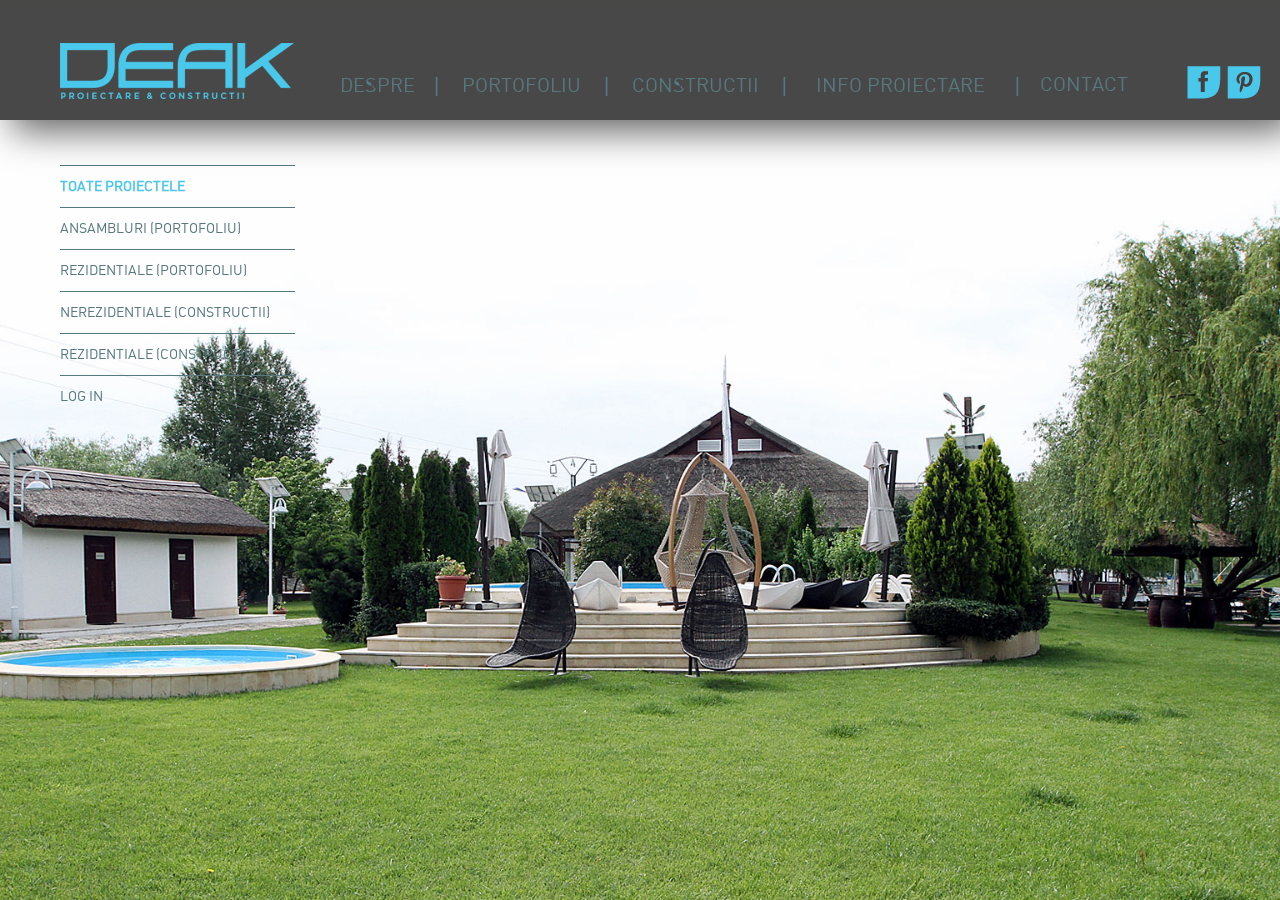
==== commit f29c5878: "backup" ====
--- a/index.html
+++ b/index.html
@@ -46,8 +46,10 @@
     </nav>
     <!--end menu-->
     <div class="btn_social">
-        <a href="#"><img src="images/facebook.png" alt="Facebook" onmouseover="this.src='images/facebook_black.png';" onmouseout="this.src='images/facebook.png';"></a>
-        <a href="#"><img src="images/pinterest.png" alt="Facebook" onmouseover="this.src='images/pinterest_black.png';" onmouseout="this.src='images/pinterest.png';"></a>
+        <a href="#"><img src="images/facebook.png" alt="Facebook" onmouseover="this.src='images/facebook_black.png';"
+                         onmouseout="this.src='images/facebook.png';"></a>
+        <a href="#"><img src="images/pinterest.png" alt="Facebook" onmouseover="this.src='images/pinterest_black.png';"
+                         onmouseout="this.src='images/pinterest.png';"></a>
     </div>
 </div>
 <!------------------------- / top menu --------------------------------->
@@ -55,7 +57,87 @@
     <div id="page-wrap">
         <div id="main-content">
             <div id="guts">
-                <div id="content"></div>
+                <div id="content">
+                    <div id="sidebar" class="sidebar">
+                        <!-- Modal login-->
+                        <div class="modal fade deak-modal-user-login" id="requestLoginModal" tabindex="-1" role="dialog"
+                             aria-labelledby="downloadManualModalLabel" aria-hidden="true">
+                            <div class="modal-dialog">
+                                <div class="modal-content">
+                                    <form name="login" class="form-horizontal modal-user-login" method="post">
+                                        <div class="modal-body">
+                                            <div class="modal-header">
+                                                <button type="button" class="close" data-dismiss="modal">
+                                                    <span aria-hidden="true"></span>
+                                                </button>
+                                            </div>
+                                            <div id="login-elementsForm2">
+                                                <div class="container proiect-id-label">
+                                                    NUMAR PROIECT
+                                                </div>
+
+                                                <div class="form-group">
+                                                    <div id="messageBox-userid"></div>
+                                                    <div class="col-sm-8">
+                                                        <input type="text" minlength="6"
+                                                               class="form-control proiect-id-input"
+                                                               id="Requestclientname" name="userid" value=""/>
+                                                    </div>
+                                                </div>
+                                                <div class="container password-label">
+                                                    PAROLA
+                                                </div>
+                                                <div class="form-group">
+                                                    <div id="messageBox-passwrd"></div>
+                                                    <div class="col-sm-8">
+                                                        <input type="password" class="form-control password-input"
+                                                               id="Request_client_passwd" name="passwrd" value=""/>
+                                                    </div>
+                                                </div>
+                                            </div>
+                                        </div>
+                                        <div class="modal-footer">
+                                            <button type="submit" onclick="check(this.form)"> LOG IN</button>
+                                        </div>
+                                    </form>
+                                </div>
+                            </div>
+                        </div>
+                        <!-- End modal login-->
+                        <!-- meniu -->
+                        <ul class="list-group">
+                            <li id="prj-all" class="list-group-item navSection nav-section">
+                                <a onclick="displayAllProject()" class="currentLink">TOATE PROIECTELE</a>
+                            </li>
+                            <li id="portofoliu-ans" class="list-group-item navSection nav-section">
+                                <a onclick="hidePortofoliuRezidentiale();">ANSAMBLURI (PORTOFOLIU)</a>
+                            </li>
+                            <li id="portofoliu-rez" class="list-group-item navSection nav-section">
+                                <a onclick="hidePortofoliuNerezidentiale();">REZIDENTIALE (PORTOFOLIU)</a>
+                            </li>
+                            <li id="constructii-nerez" class="list-group-item navSection nav-section">
+                                <a onclick="hideConstructiiRezidentiale()">NEREZIDENTIALE (CONSTRUCTII)</a>
+                            </li>
+                            <li id="constructii-rez" class="list-group-item navSection nav-section">
+                                <a onclick="hideConstructiiNerezidentiale()">REZIDENTIALE (CONSTRUCTII)</a>
+                            </li>
+                            <li id="client_project" style="display: none;" class="list-group-item">
+                                <a onclick="showclientproject()" style="cursor: pointer;">048/2014</a>
+                            </li>
+                            <li id="log_in" class="list-group-item">
+                                <a data-toggle="modal" data-target="#requestLoginModal" class="btn-login"
+                                   style="cursor: pointer;">LOG IN
+                                    <div class="login"><img src="images/hover-login.png"/></div>
+                                </a>
+                            </li>
+                            <li id="log_out" style="display: none;" class="list-group-item navSection nav-section">
+                                <a onclick="delcookie()" href="">LOG OUT</a></li>
+                            </li>
+                        </ul>
+                        <!-- / meniu -->
+                    </div>
+                    <div class="col-pr"></div>
+                </div>
             </div>
         </div>
     </div>
@@ -71,40 +153,57 @@
                         <button type="button" class="close" data-dismiss="modal"><span aria-hidden="true"></span>
                         </button>
                     </div>
-                    <img id="loading2" src="images/ajax-loader.gif" alt="Loading" title="Loading" style="display: none; margin:auto;"/>
+                    <img id="loading2" src="images/ajax-loader.gif" alt="Loading" title="Loading"
+                         style="display: none; margin:auto;"/>
+
                     <div id="feedbackForm2" class="container" style="display: none; height: 40px;"></div>
                     <div id="elementsForm2">
-                        <div class="container" style="padding-left: 15px; color: #4DC7E9; font-size: 20px; line-height: 20px; font-weight: normal; font-family: 'DINRegular'; text-align: left;">
+                        <div class="container"
+                             style="padding-left: 15px; color: #4DC7E9; font-size: 20px; line-height: 20px; font-weight: normal; font-family: 'DINRegular'; text-align: left;">
                             ARH. VALER DEAK<br/>
-                            <p style="color: #57787F;">STR. DR. HERESCU NR 23,<br/>BUCURESTI, SECTOR 5<br/>MOBIL: 0741292940</p>
+
+                            <p style="color: #57787F;">STR. DR. HERESCU NR 23,<br/>BUCURESTI, SECTOR 5<br/>MOBIL:
+                                0741292940</p>
                             <br/>NUME
                         </div>
                         <div class="form-group">
                             <div class="col-sm-8">
-                                <input style="border: 1px solid #4DC7E9; color: #4DC7E9; font-family: 'DINRegular'; background-color: transparent; border-radius: 0; width: 510px; margin-left: 15px;" type="text" class="form-control" id="Request_client_name" name="Request[client_name]" value=""/>
+                                <input style="border: 1px solid #4DC7E9; color: #4DC7E9; font-family: 'DINRegular'; background-color: transparent; border-radius: 0; width: 510px; margin-left: 15px;"
+                                       type="text" class="form-control" id="Request_client_name"
+                                       name="Request[client_name]" value=""/>
                             </div>
                         </div>
-                        <div class="container" style="padding-left: 15px; color: #4DC7E9; font-size: 20px; line-height: 20px; font-weight: normal; font-family: 'DINRegular';  text-align: left;">
+                        <div class="container"
+                             style="padding-left: 15px; color: #4DC7E9; font-size: 20px; line-height: 20px; font-weight: normal; font-family: 'DINRegular';  text-align: left;">
                             E-MAIL
                         </div>
                         <div class="form-group">
                             <div class="col-sm-8">
-                                <input style="border: 1px solid #4DC7E9; color: #4DC7E9; font-family: 'DINRegular'; background-color: transparent; border-radius: 0; width: 510px; margin-left: 15px;" type="text" class="form-control" id="Request_client_email" name="Request[client_email]" value=""/>
+                                <input style="border: 1px solid #4DC7E9; color: #4DC7E9; font-family: 'DINRegular'; background-color: transparent; border-radius: 0; width: 510px; margin-left: 15px;"
+                                       type="text" class="form-control" id="Request_client_email"
+                                       name="Request[client_email]" value=""/>
                             </div>
                         </div>
-                        <div class="container" style="padding-left: 15px; color: #4DC7E9; font-size: 20px; line-height: 20px; font-weight: normal; font-family: 'DINRegular';  text-align: left;">
+                        <div class="container"
+                             style="padding-left: 15px; color: #4DC7E9; font-size: 20px; line-height: 20px; font-weight: normal; font-family: 'DINRegular';  text-align: left;">
                             TRIMITE MESAJ
                         </div>
                         <div class="form-group">
                             <div class="col-sm-8">
-                                <textarea style="border: 1px solid #4DC7E9; color: #4DC7E9; font-family: 'DINRegular'; background-color: transparent; border-radius: 0; width: 510px; margin-left: 15px;" class="form-control" id="Request_colab_request" name="Request1[colab_request]" rows="8"></textarea>
+                                <textarea
+                                        style="border: 1px solid #4DC7E9; color: #4DC7E9; font-family: 'DINRegular'; background-color: transparent; border-radius: 0; width: 510px; margin-left: 15px;"
+                                        class="form-control" id="Request_colab_request" name="Request1[colab_request]"
+                                        rows="8"></textarea>
                             </div>
                         </div>
 
                     </div>
                 </div>
-                <div class="modal-footer" style="border-top-width: 0; padding:0 20px 20px; margin-top:-15px; margin-right: 15px;">
-                    <button id="submitButton2" style="font-family: 'DINRegular';  color: #4DC7E9; font-size: 20px; padding: 3px 30px 3px 30px; background-color: transparent; border: 1px solid #4DC7E9; border-top: 0; border-radius: 0;" type="submit" class="btn btn-success active">
+                <div class="modal-footer"
+                     style="border-top-width: 0; padding:0 20px 20px; margin-top:-15px; margin-right: 15px;">
+                    <button id="submitButton2"
+                            style="font-family: 'DINRegular';  color: #4DC7E9; font-size: 20px; padding: 3px 30px 3px 30px; background-color: transparent; border: 1px solid #4DC7E9; border-top: 0; border-radius: 0;"
+                            type="submit" class="btn btn-success active">
                         TRIMITE
                     </button>
                 </div>
@@ -127,12 +226,58 @@
 <script type="text/javascript" src="slick/slick.js"></script>
 <script type="text/javascript" src="js/app.js"></script>
 <script type="text/javascript" src="js/deakCommon.js"></script>
-
+<script>
+    setTimeout(function () {
+        if ($.cookie('isLoggedIn') == 'true') {
+            //alert($.cookie('isLoggedIn'));
+            $('#client_project').css('display', 'block');
+            $('#log_out').css('display', 'block');
+            $('#log_in').css('display', 'none');
+
+        }
+    }, 300);
+    var isLoggedIn = false;
+    function check(form) {
+        if (form.userid.value == "048/2014" && form.passwrd.value == "admin") {
+            isLoggedIn = true;
+            document.cookie = "isLoggedIn=true;";
+        }
+        return false;
+    }
+    function delcookie() {
+        $.cookie('isLoggedIn', null);
+    }
+
+    $('.modal-user-login').validate({
+        rules: {
+            userid: {
+                required: true,
+                minlength: 6
+            },
+            passwrd: {
+                required: true,
+                minlength: 5
+            }
+        },
+        messages: {
+            userid: 'Introduceti va rog numarul de contract! ',
+            passwrd: 'Intruduceti parola primita!'
+        }
+    });
+    var hashTag = location.hash;
+    if (hashTag === '#portofoliu') {
+        $('#constructii-nerez').addClass('hidden');
+        $('#constructii-rez').addClass('hidden');
+    } else if (hashTag === '#constructii') {
+        $('#portofoliu-ans').addClass('hidden');
+        $('#portofoliu-rez').addClass('hidden');
+    }
+</script>
 <script>
     $(document).ready(function () {
         getPage();
-        $("nav a").not(":last").click(function () {
-            console.log('mesaj');
+        $("nav li").not(":last").click(function () {
+//            console.log('mesaj');
             // Destroy the old Backstretches
             $(":backstretch").each(function () {
                 $(this).data("backstretch").destroy();
--- a/css/main.css
+++ b/css/main.css
@@ -186,18 +186,24 @@
     padding: 0;
     margin-left: -40px;
     list-style: none;
-    /*padding: 20px 0 0 0;*/
-    /*display: table-cell;*/
+    background-color: transparent;
 }
 
 .sidebar li {
     list-style: none;
-    margin: 0;
     padding: 0;
     line-height: 40px;
     text-decoration: none;
     color: #57787F;
     font-size: 14px;
+    border-width: 1px 0;
+    border-style: solid;
+    border-color: #57787F;
+    border-radius: 0 !important;
+}
+.sidebar li#log_in,
+.sidebar li#log_out{
+    border-bottom: none;
 }
 
 .sidebar li a {
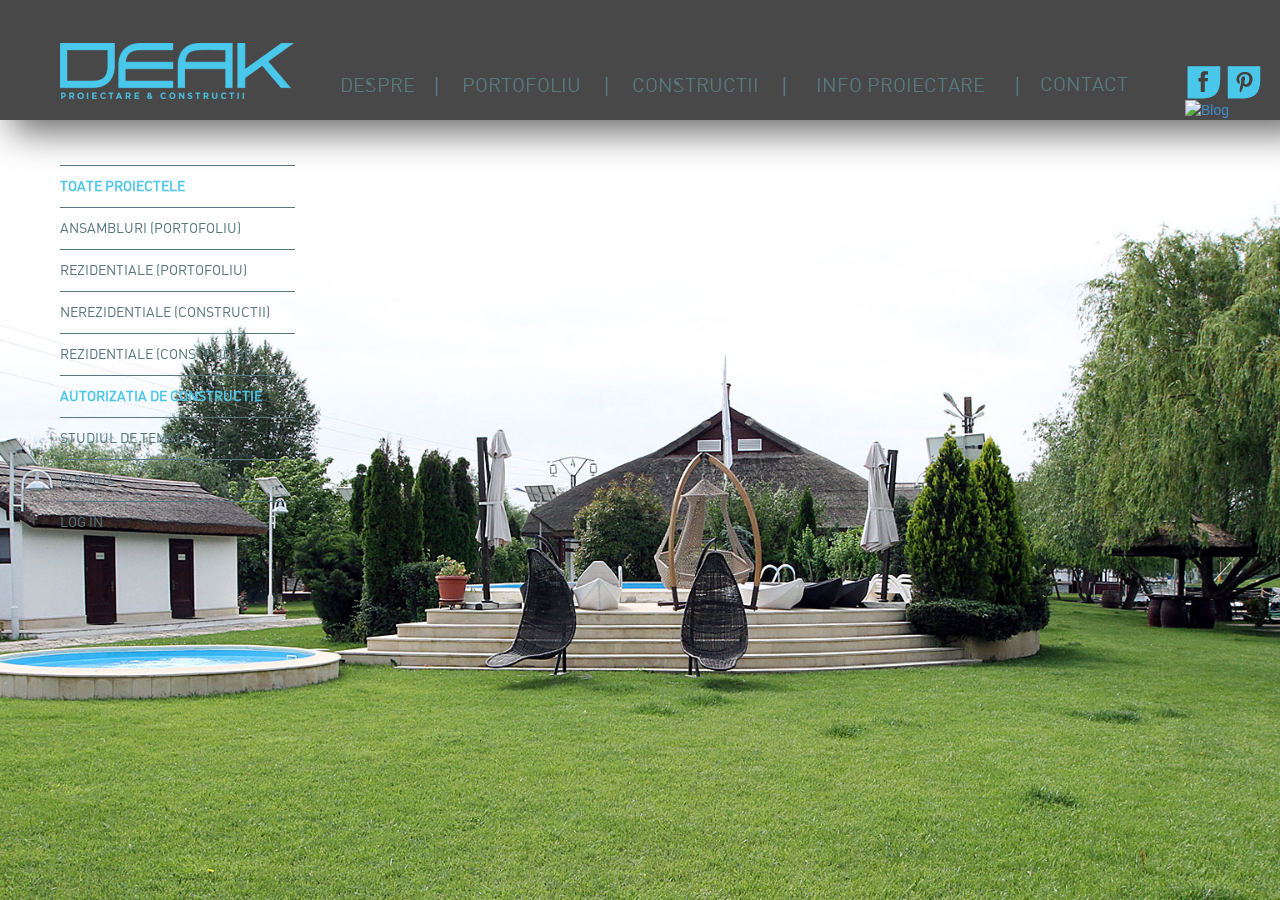
==== commit 8816bd76: "backup 2" ====
--- a/index.html
+++ b/index.html
@@ -50,6 +50,8 @@
                          onmouseout="this.src='images/facebook.png';"></a>
         <a href="#"><img src="images/pinterest.png" alt="Facebook" onmouseover="this.src='images/pinterest_black.png';"
                          onmouseout="this.src='images/pinterest.png';"></a>
+        <a href="#"><img src="images/blog.png" alt="Blog" onmouseover="this.src='images/blog_black.png';"
+                         onmouseout="this.src='images/blog.png';"></a>
     </div>
 </div>
 <!------------------------- / top menu --------------------------------->
@@ -106,8 +108,8 @@
                         <!-- End modal login-->
                         <!-- meniu -->
                         <ul class="list-group">
-                            <li id="prj-all" class="list-group-item navSection nav-section">
-                                <a onclick="displayAllProject()" class="currentLink">TOATE PROIECTELE</a>
+                            <li id="prj-all" class="list-group-item navSection nav-section currentLink">
+                                <a onclick="displayAllProject()">TOATE PROIECTELE</a>
                             </li>
                             <li id="portofoliu-ans" class="list-group-item navSection nav-section">
                                 <a onclick="hidePortofoliuRezidentiale();">ANSAMBLURI (PORTOFOLIU)</a>
@@ -121,8 +123,14 @@
                             <li id="constructii-rez" class="list-group-item navSection nav-section">
                                 <a onclick="hideConstructiiNerezidentiale()">REZIDENTIALE (CONSTRUCTII)</a>
                             </li>
-                            <li id="client_project" style="display: none;" class="list-group-item">
-                                <a onclick="showclientproject()" style="cursor: pointer;">048/2014</a>
+                            <li id="sidebar-autorizatie-constructie" class="list-group-item navSection nav-section currentLink">
+                                <a>AUTORIZATIA DE CONSTRUCTIE</a>
+                            </li>
+                            <li id="sidebar-studiul-temale" class="list-group-item navSection nav-section">
+                                <a>STUDIUL DE TEMALE</a>
+                            </li>
+                            <li id="client_project" class="list-group-item navSection nav-section">
+                                <a onclick="showclientproject(); initializareSlider()" style="cursor: pointer;">048/2014</a>
                             </li>
                             <li id="log_in" class="list-group-item">
                                 <a data-toggle="modal" data-target="#requestLoginModal" class="btn-login"
@@ -236,6 +244,32 @@
 
         }
     }, 300);
+    var titles = [
+        'Title Bar 1',
+        'Title Bar 2',
+        'Title Bar 3',
+        'Title Bar 4'
+    ];
+
+    $(window).scroll(function(){
+        var pos = $(this).scrollTop();
+
+        if(pos < 200) {
+            $('.top').slideUp().text(titles[0]);
+        }
+        if(pos > 200) {
+            $('.top').slideDown();
+        }
+        if(pos > 700) {
+            $('.top').text(titles[1]);
+        }
+        if(pos > 1300) {
+            $('.top').text(titles[2]);
+        }
+        if(pos > 1800) {
+            $('.top').text(titles[3]);
+        }
+    });
     var isLoggedIn = false;
     function check(form) {
         if (form.userid.value == "048/2014" && form.passwrd.value == "admin") {
@@ -264,14 +298,6 @@
             passwrd: 'Intruduceti parola primita!'
         }
     });
-    var hashTag = location.hash;
-    if (hashTag === '#portofoliu') {
-        $('#constructii-nerez').addClass('hidden');
-        $('#constructii-rez').addClass('hidden');
-    } else if (hashTag === '#constructii') {
-        $('#portofoliu-ans').addClass('hidden');
-        $('#portofoliu-rez').addClass('hidden');
-    }
 </script>
 <script>
     $(document).ready(function () {
--- a/css/main.css
+++ b/css/main.css
@@ -161,7 +161,7 @@
 
 #header .btn_social {
     position: relative;
-    width: 100px;
+    width: 120px;
     margin: 48px 20px 0 1185px;
 }
 
@@ -210,17 +210,16 @@
     font-family: 'DINRegular';
     text-decoration: none;
     color: #57787F;
+    cursor: pointer;
 }
 
 .sidebar li a:hover {
     text-decoration: none;
     font-weight: bold;
     color: #4DC7E9;
-    /*font-size:14pt;*/
-    /*font-family: 'DINMedium';*/
-}
-
-.currentLink {
+}
+
+.currentLink a {
     text-decoration: none;
     font-weight: bold;
     color: #4DC7E9 !important;
@@ -708,7 +707,75 @@
     font-size: 20px;
     outline: 0;
 }
-
+.top {
+    text-align: center;
+    height: 30px;
+    line-height: 30px;
+    background: #aaa;
+    position: fixed;
+    width: 100%;
+    top: 50%;
+    display: none;
+    width: auto;
+    right: 40px;
+}
+/*----------- Info proiect ------------------------*/
+.tab-info-proiect .nav-tabs{
+    border-bottom: 1px solid #444;
+    max-width: 850px;
+}
+.tab-info-proiect .nav-tabs li{
+
+}
+.tab-info-proiect .nav-tabs>li:last-child a{
+    background: url("/images/buton-tab-last.png") transparent no-repeat right;
+}
+.tab-info-proiect .nav-tabs>li.active>a,
+.tab-info-proiect .nav-tabs>li.active>a:hover,
+.tab-info-proiect .nav-tabs>li.active>a:focus {
+    color: #4DC7E9;
+    background: url("/images/buton-tab-activ.png") transparent no-repeat right;
+    font-weight: bold;
+    cursor: default;
+    border: 0;
+    border-bottom-color: transparent;
+}
+.tab-info-proiect .nav-tabs>li.active>a,
+.tab-info-proiect .nav-tabs>li.active>a:hover,
+.tab-info-proiect .nav-tabs>li.active>a:focus {
+    color: #4DC7E9;
+    background: url("/images/buton-tab-activ.png") transparent no-repeat right;
+    font-weight: bold;
+    cursor: default;
+    border: 0;
+    border-bottom-color: transparent;
+}
+.tab-info-proiect .nav-tabs>li>a{
+    color: #57787F;
+    background: url("/images/buton-tab.png") transparent no-repeat right;
+    padding: 8px 56px;
+    border-radius: 0;
+    margin: 0;
+    font-weight: bold;
+    border-top: 2px solid  #57787f;
+}
+.tab-info-proiect .nav-tabs>li>a:hover {
+    color: #57787F;
+    border-color: #444;
+    background-color: #333;
+}
+/*----------- / Info proiect ------------------------*/
+/*------------Pagina Info Proiectare ----------------*/
+#pag-info-proiecte-autorizatie h2{
+    margin-top: 0;
+    font-size: 21px;
+    color: #4dc7e9;
+}
+#pag-info-proiecte-temale h2{
+    font-size: 21px;
+    color: #4dc7e9;
+}
+/*------------Pagina Info Proiectare ----------------*/
 /*-----------En Scroll------------------------*/
 
 .track3 {
@@ -853,11 +920,11 @@
     display: block;
     position: absolute;
     background: url(../images/slick-left.png) no-repeat;
-    height: 29px;
-    width: 28px;
+    height: 40px;
+    width: 40px;
     box-shadow: none;
     top: auto !important;
-    bottom: 25px;
+    bottom: 24px;
     z-index: 1000;
 }
 
@@ -869,10 +936,10 @@
     right: 0;
     display: block;
     background: url(../images/slick-right.png) no-repeat;
-    height: 29px;
-    width: 28px;
+    height: 40px;
+    width: 40px;
     box-shadow: none;
-    bottom: 26px;
+    bottom: 24px;
     top: auto !important;
 
 }
@@ -910,14 +977,9 @@
     display: block;
     position: relative;
     float: left;
-    width: 770px;
-    /*height: 200px;*/
+    width:850px;
+    border: 2px solid #4dc7e9;
     margin: 0 0 50px 0;
-    /*min-height: 600px;*/
-    /*height: 400px;*/
-    /*top: -145px;*/
-    /*background: yellow;*/
-    /*border: 1px solid yellow;*/
 }
 
 .documents .pdf-title {
